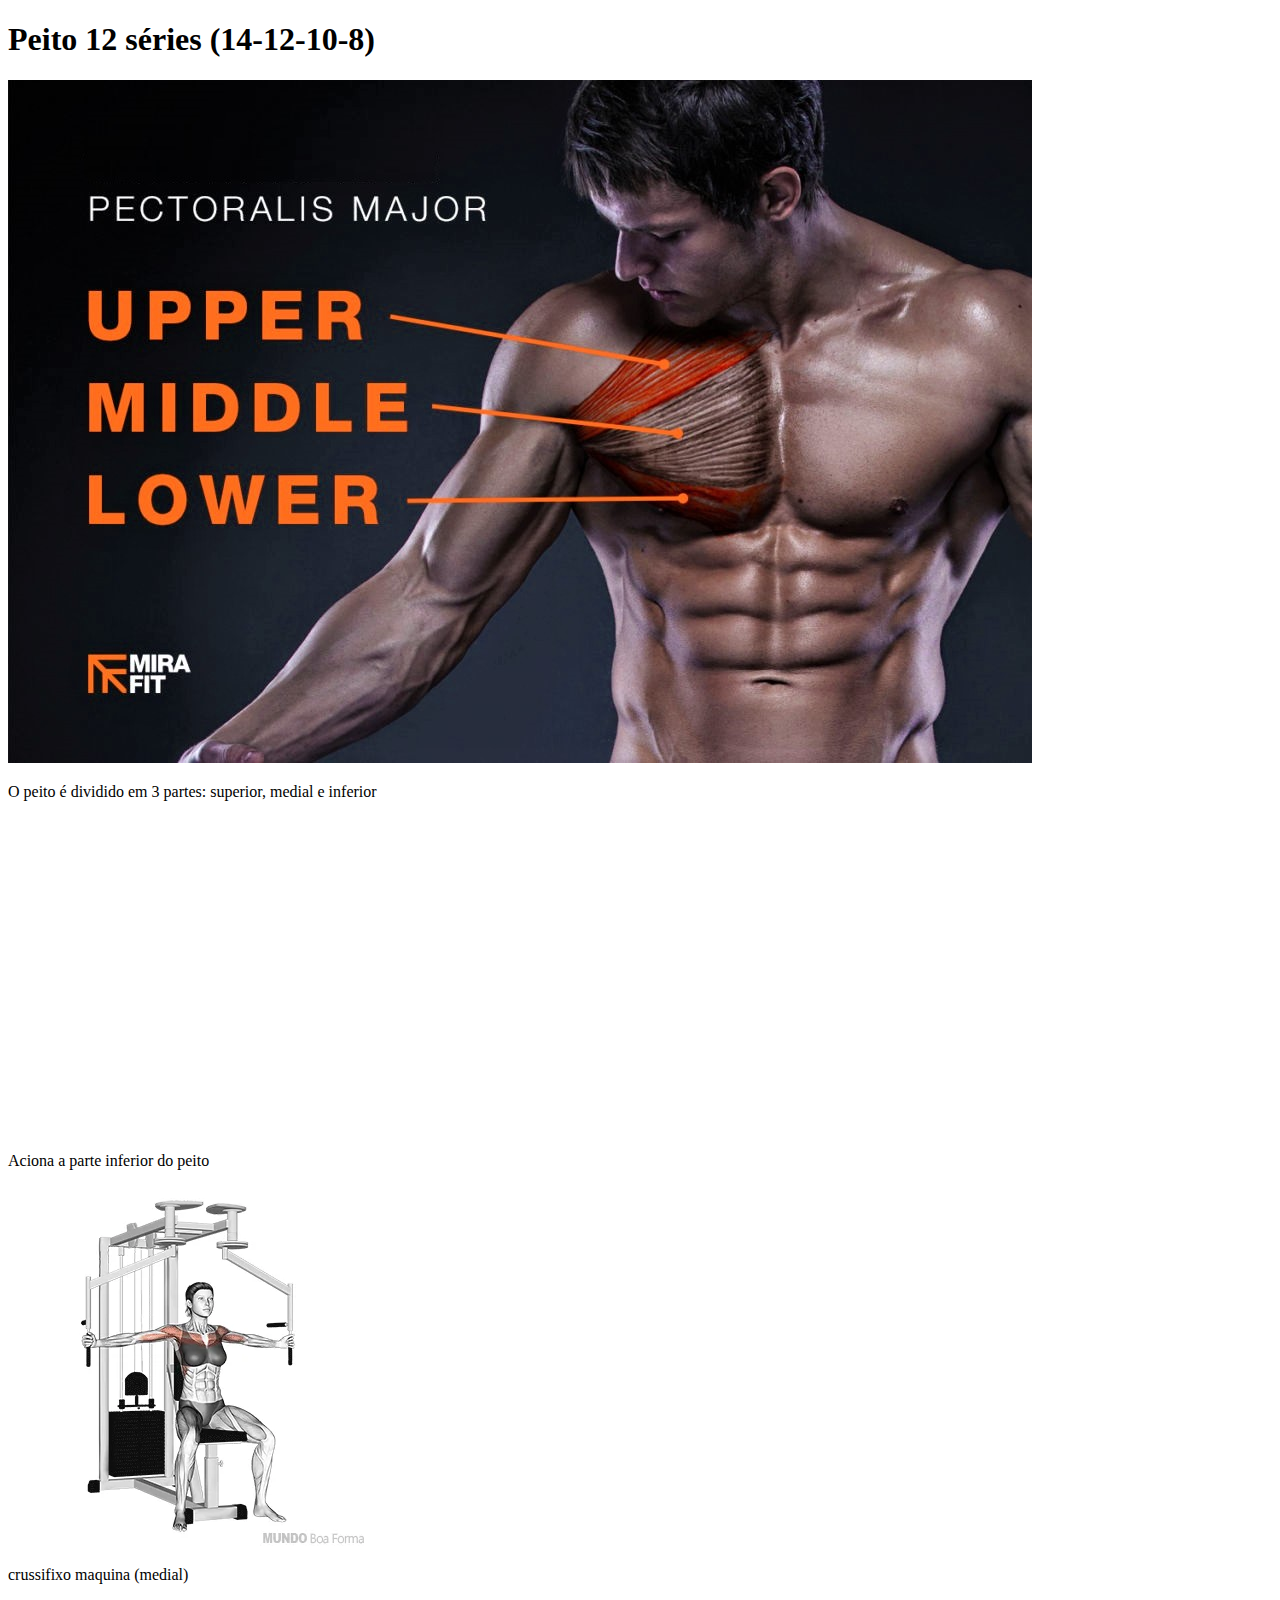
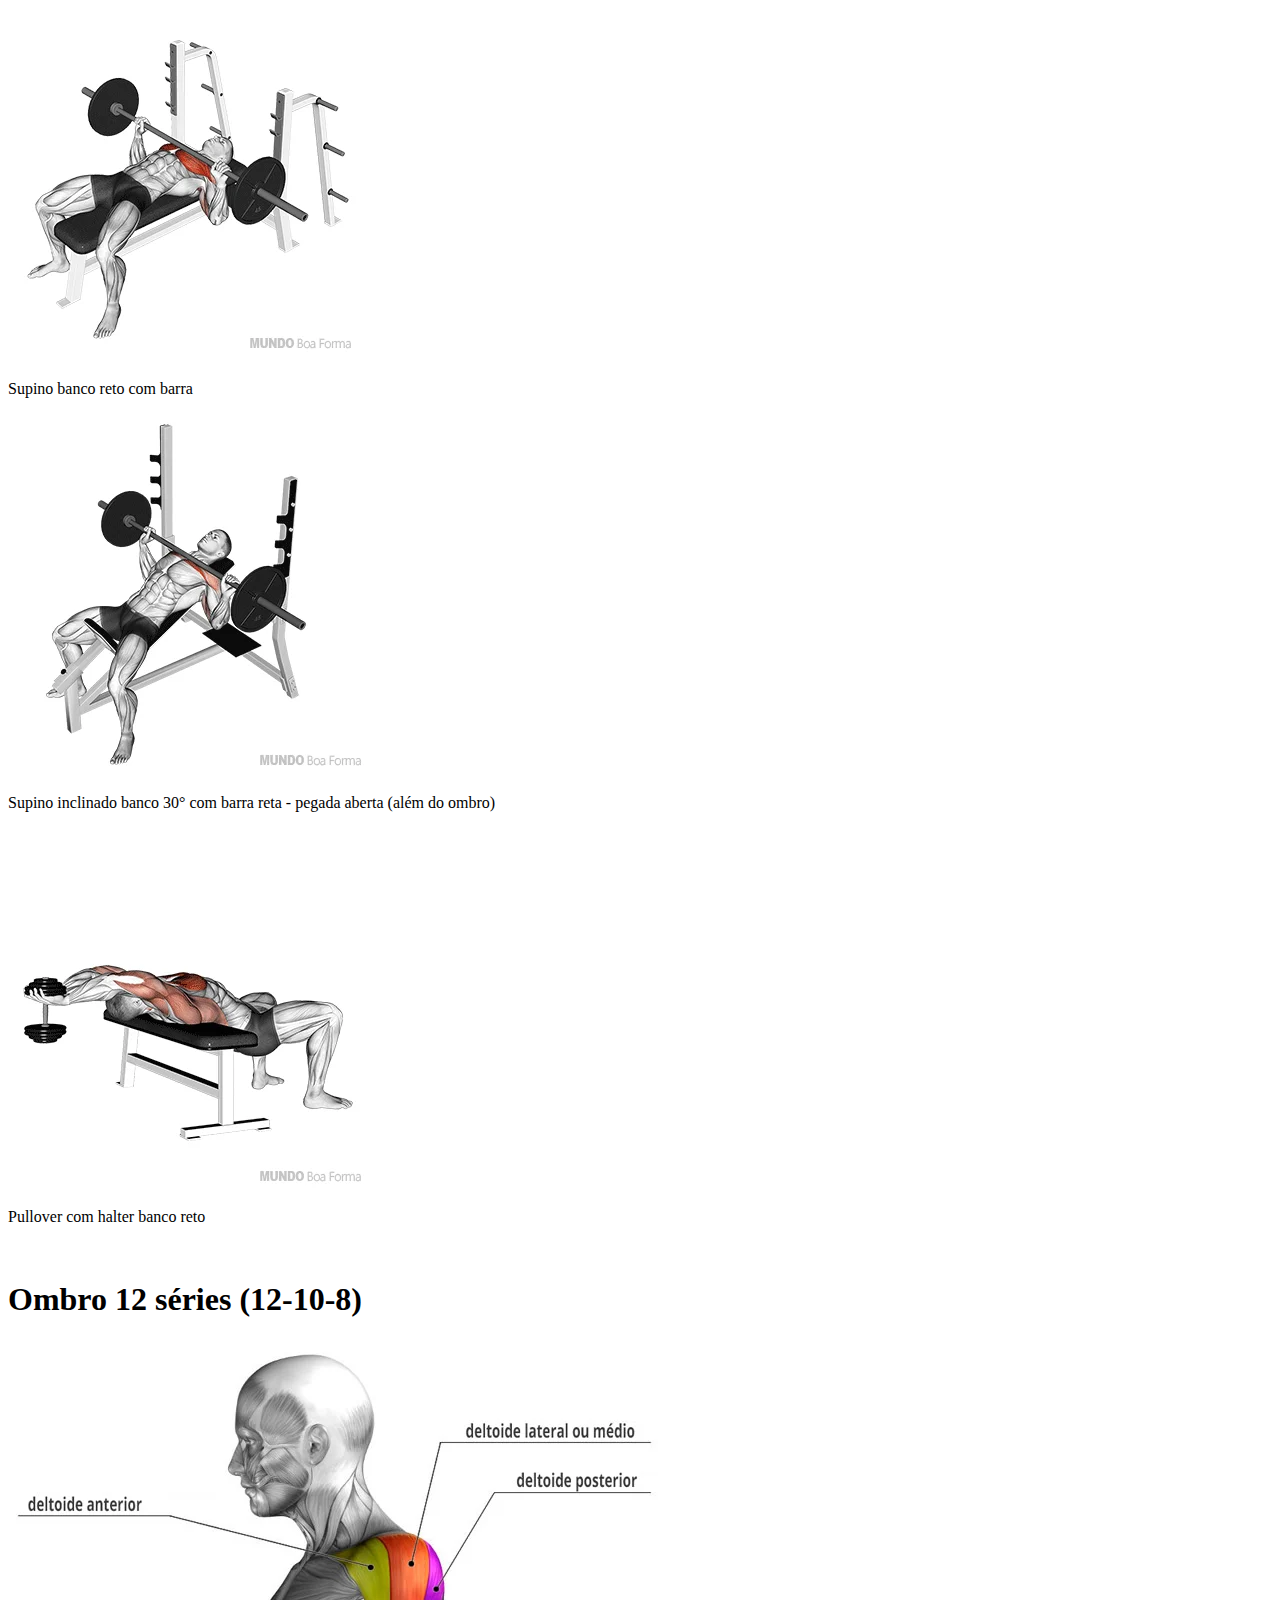
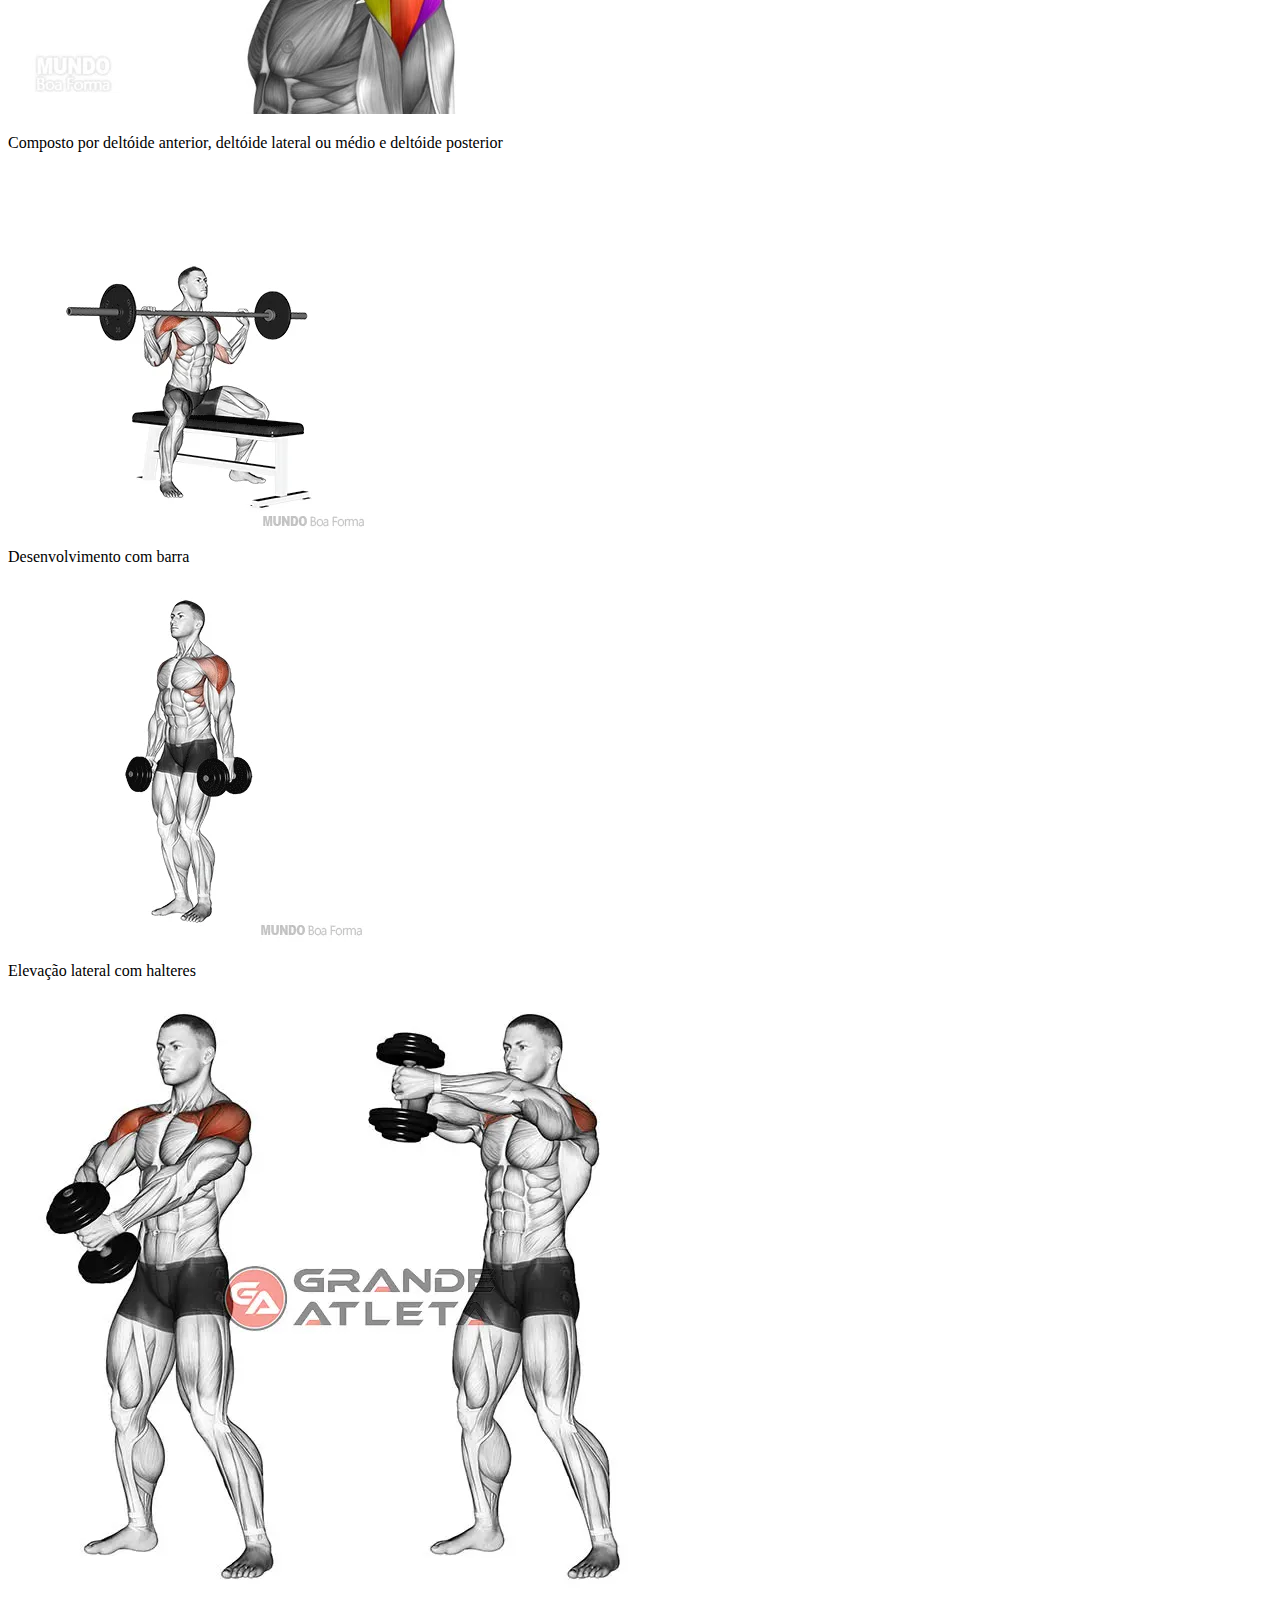
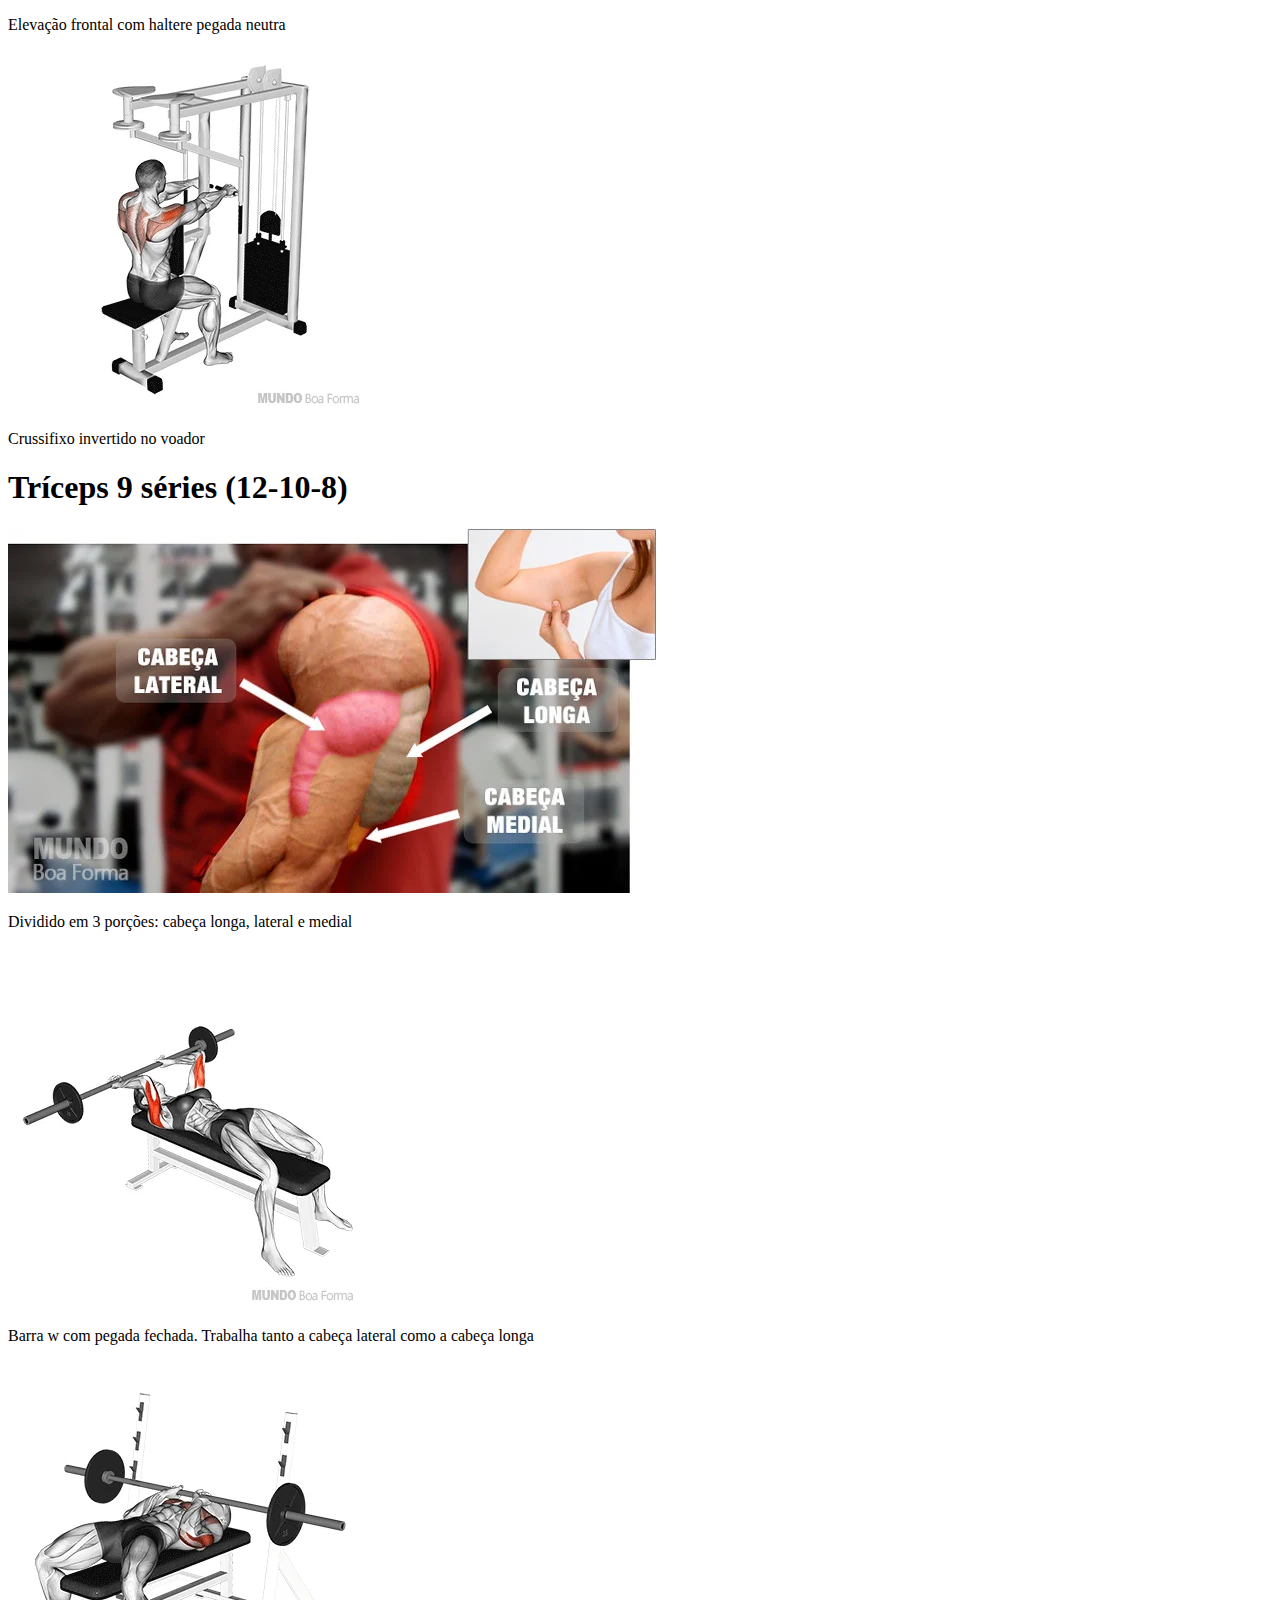
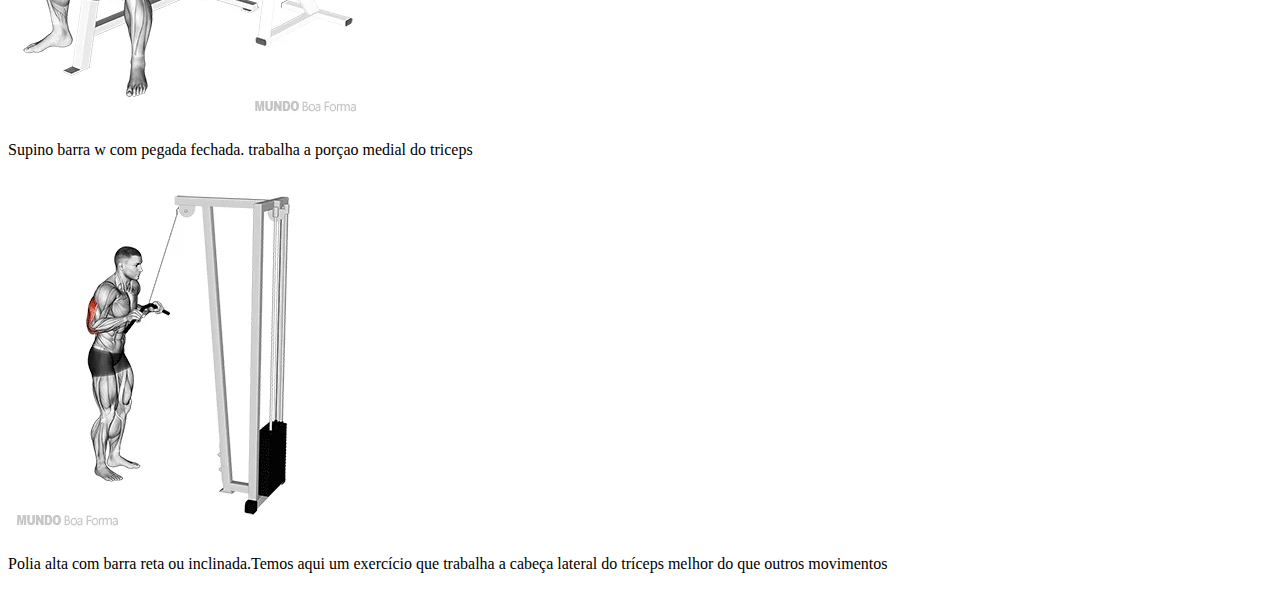
==== treinoa.html @ 4db397b4 "montei meu treino A" ====
<!DOCTYPE html>
<html lang="pt-br">
<head>
    <meta charset="UTF-8">
    <meta name="viewport" content="width=device-width, initial-scale=1.0">
    <title>Treino A</title>
</head>
<body>
    <div>
        <h1>Peito 12 séries (14-12-10-8) </h1>
        <img src="TAAA/PEITO/musculo-peitoral-maior-divisao-mirafit.jpg" alt="">
        <p>O peito é dividido em 3 partes: superior, medial e inferior</p>
        <iframe width="560" height="315" src="https://www.youtube.com/embed/HNUji0rHFCs?si=9taQTDEbKWjzFM5_" title="YouTube video player" frameborder="0" allow="accelerometer; autoplay; clipboard-write; play 0:15;encrypted-media; gyroscope; picture-in-picture; web-share" allowfullscreen></iframe>
        <p>Aciona a parte inferior do peito</p>
        <img src="TAAA/PEITO/voador-no-aparelho.webp" alt="">
        <p>crussifixo maquina (medial)</p>
        <img src="TAAA/PEITO/supino-reto-com-barra.webp" alt="">
        <p>Supino banco reto com barra</p> 
        <img src="TAAA/PEITO/supino-inclinado-com-barra.webp" alt="">
        <p>Supino inclinado banco 30° com barra reta - pegada aberta (além do ombro)</p>
        <img src="TAAA/PEITO/pullover-com-halter-banco-reto.webp" alt="">
        <p>Pullover com halter banco reto</p>
       
        <img src="TAAA/PEITO/" alt="">


    </div>

    <div>
        <h1>Ombro 12 séries (12-10-8)</h1>
        <img src="TAAA/OMBRO/ombro.webp" alt="">
        <p>Composto por deltóide anterior, deltóide lateral ou médio e deltóide posterior </p>
        <img src="TAAA/OMBRO/todos os deltoides - desenvolvimento com barra.webp" alt="">
        <p>Desenvolvimento com barra</p>
        <img src="TAAA/OMBRO/deltoide lateral - elevacao lateral com halteres.webp" alt="">
        <p>Elevação lateral com halteres</p>
        <img src="TAAA/OMBRO/deltoide anterior-elevacao frontal com haltere pegada neutra.png" alt="">
        <p>Elevação frontal com haltere pegada neutra</p>
        
        <img src="TAAA/OMBRO/deltoide posterior - crussifixo invertido no voador.webp" alt="">
        <p>Crussifixo invertido no voador</p>
        
    </div>

    <div>
        <h1>Tríceps 9 séries (12-10-8)</h1>
        <img src="TAAA/TRICIPES/triceps-recortado-e-flacidez.webp" alt="">
        <p>Dividido em 3 porções: cabeça longa, lateral e medial</p>
        <img src="TAAA/TRICIPES/rosca-triceps-testa-deitado-no-banco-com-barraw-pegadafechada.webp" alt="">
        <P>Barra w com pegada fechada. Trabalha tanto a cabeça lateral como a cabeça longa</P>
        <img src="TAAA/TRICIPES/supino-com-pegada-fechada.webp" alt="">
        <p>Supino barra w com pegada fechada. trabalha a porçao medial do triceps</p>
        <img src="TAAA/TRICIPES/triceps-puxada-no-pulley-barra-inclinada.webp" alt="">
        <p>Polia alta com barra reta ou inclinada.Temos aqui um exercício que trabalha a cabeça lateral do tríceps melhor do que outros movimentos</p>



    </div>
    
</body>
</html>
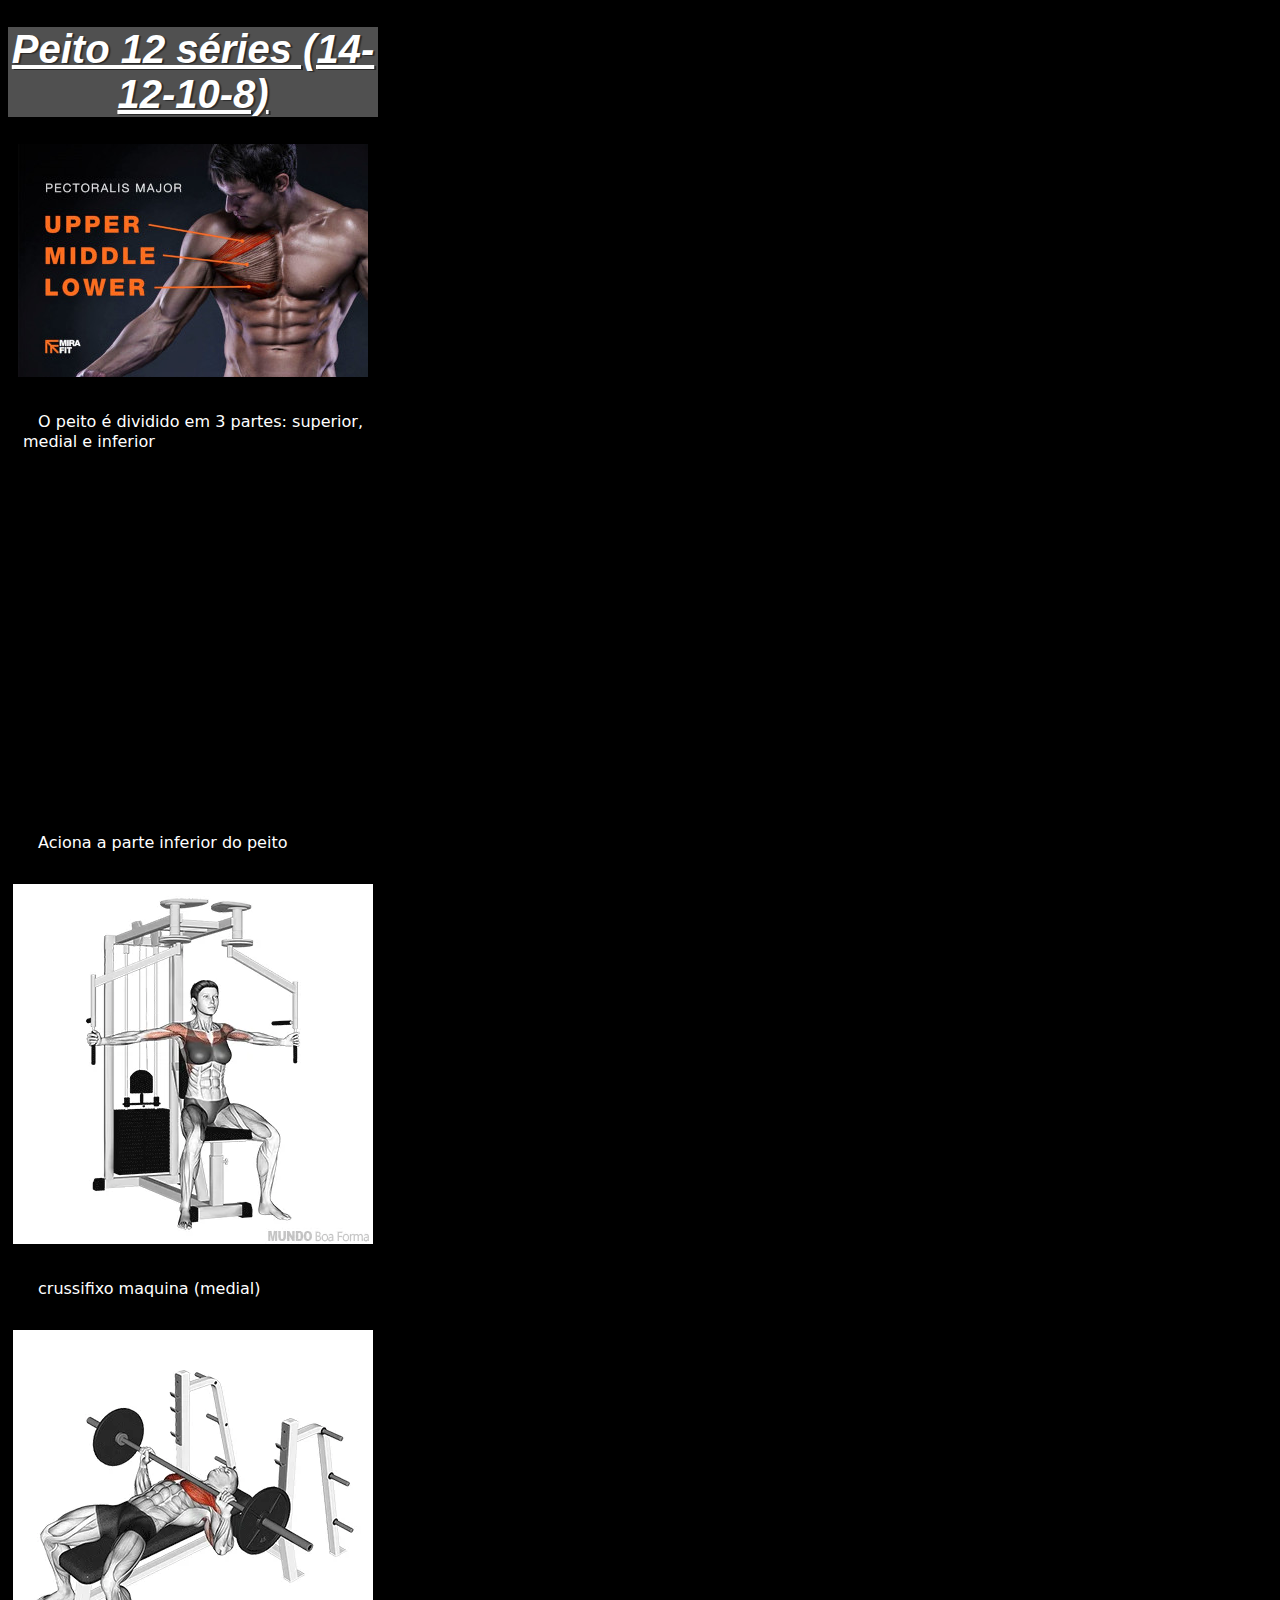
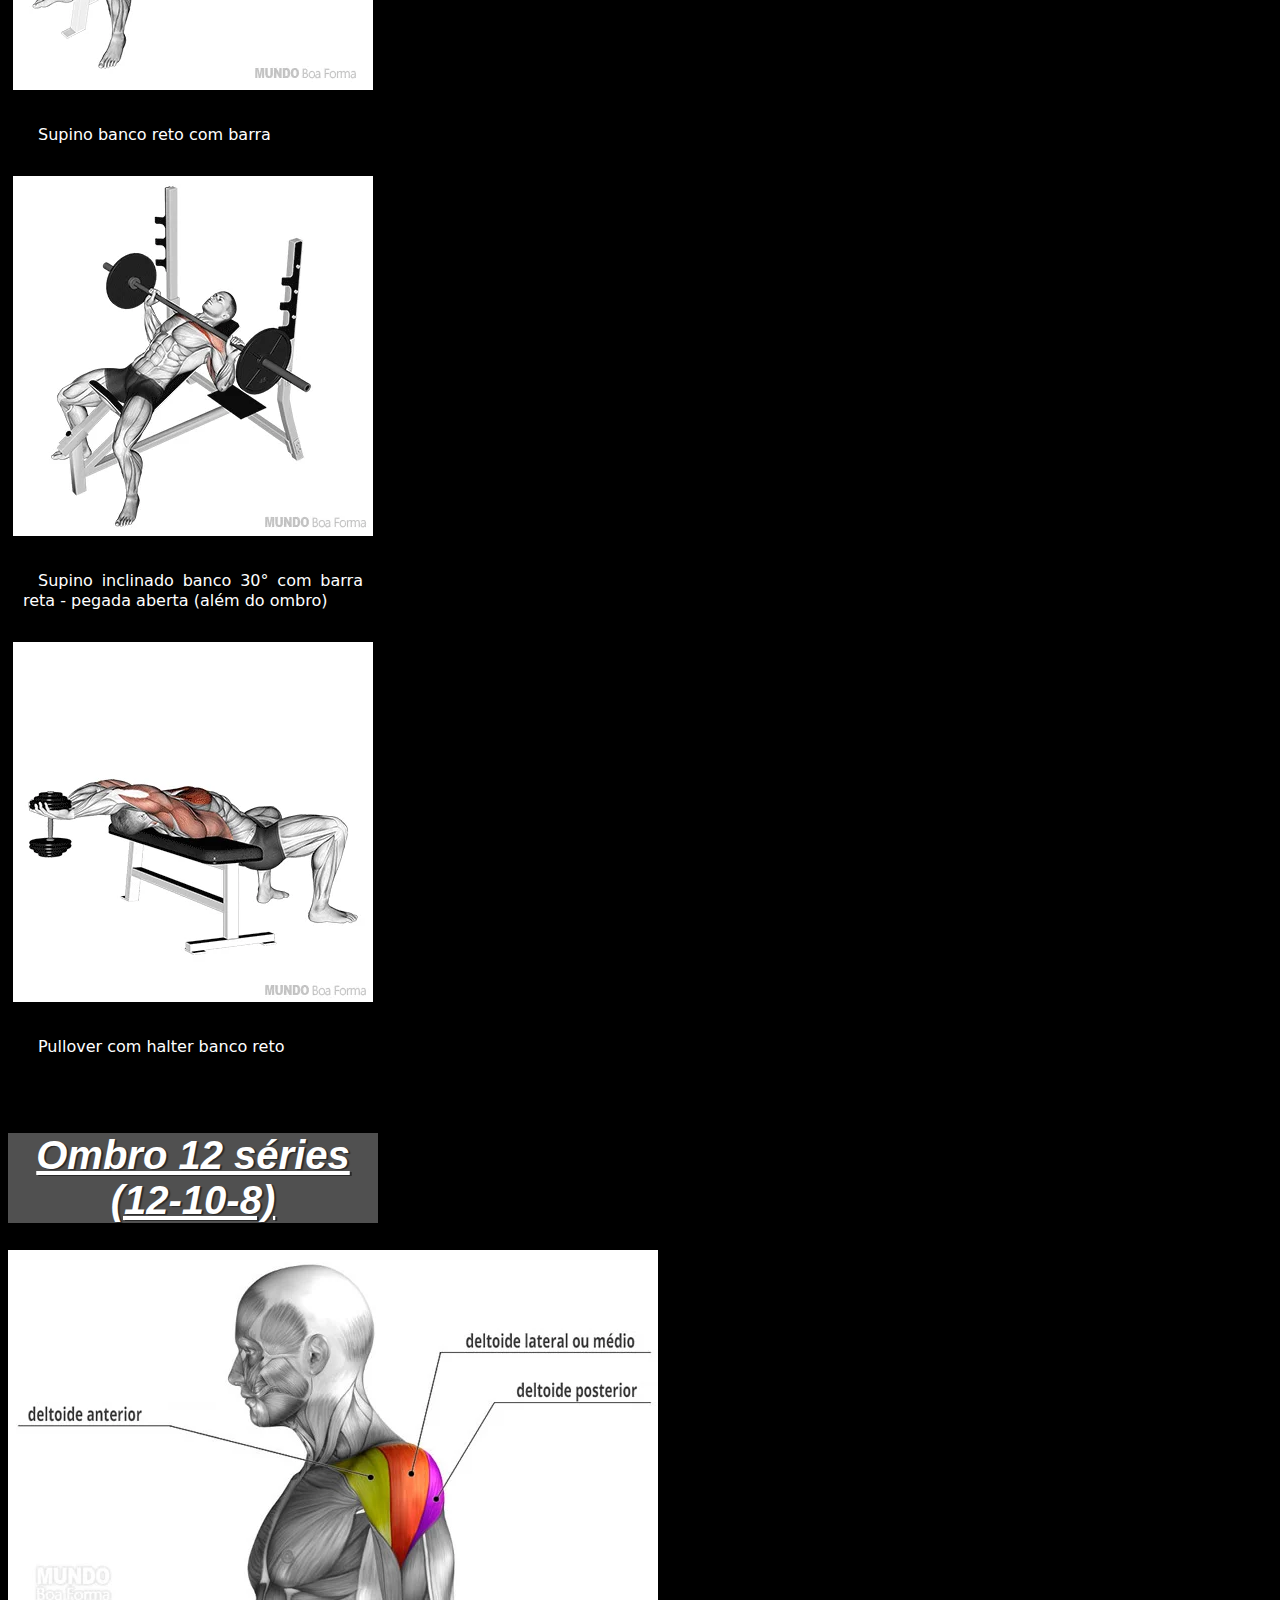
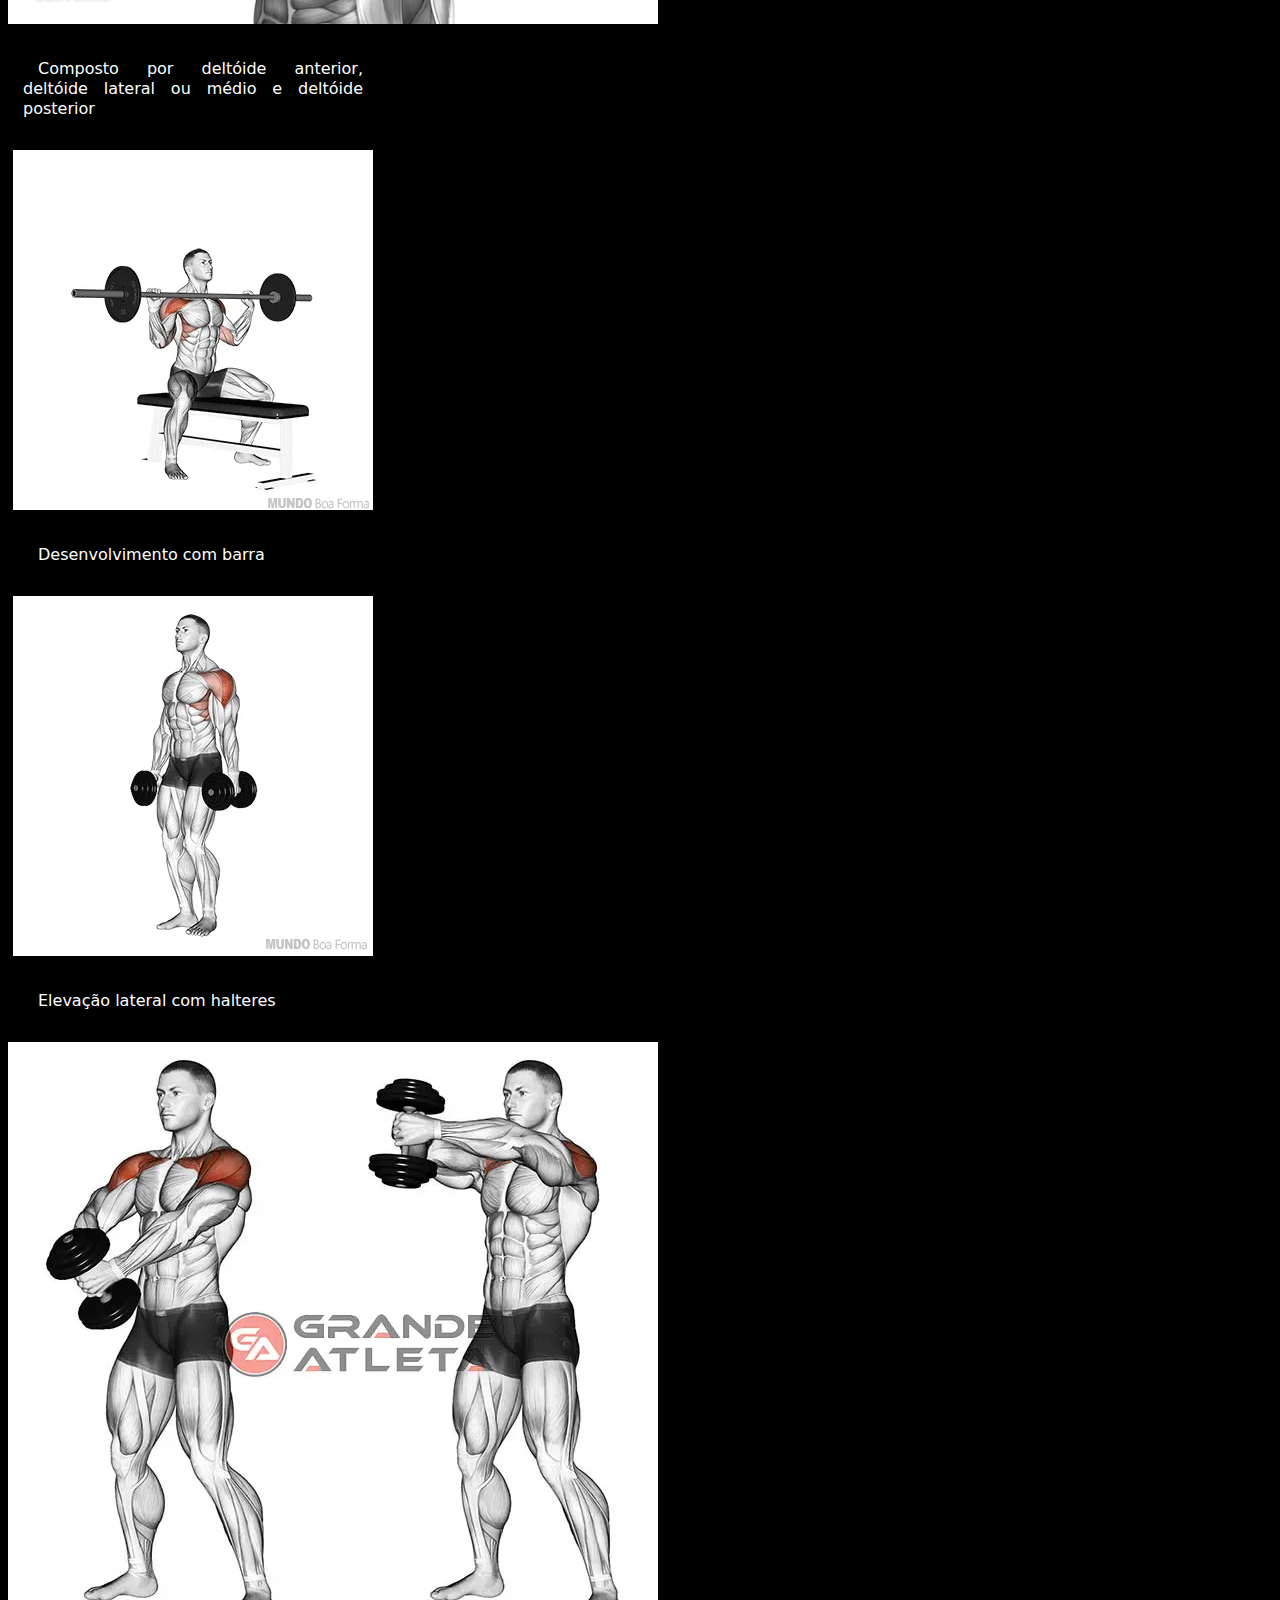
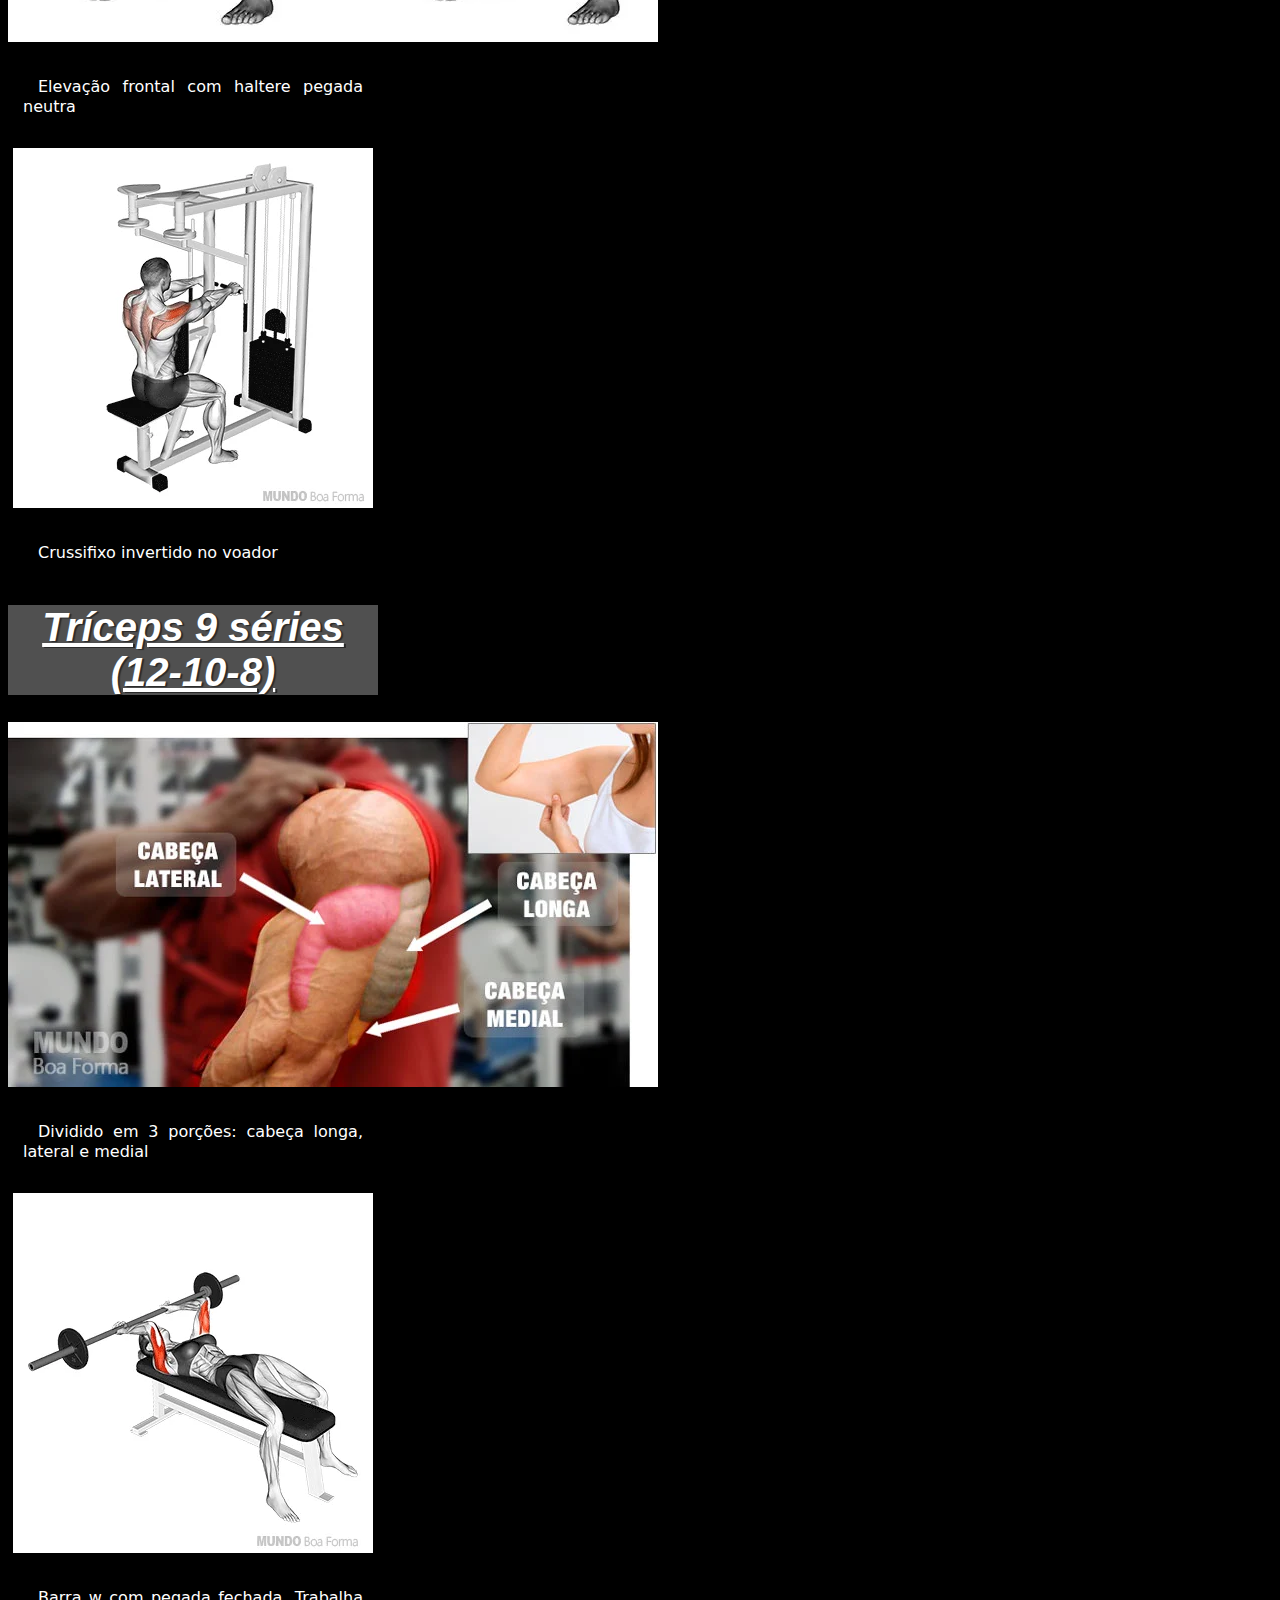
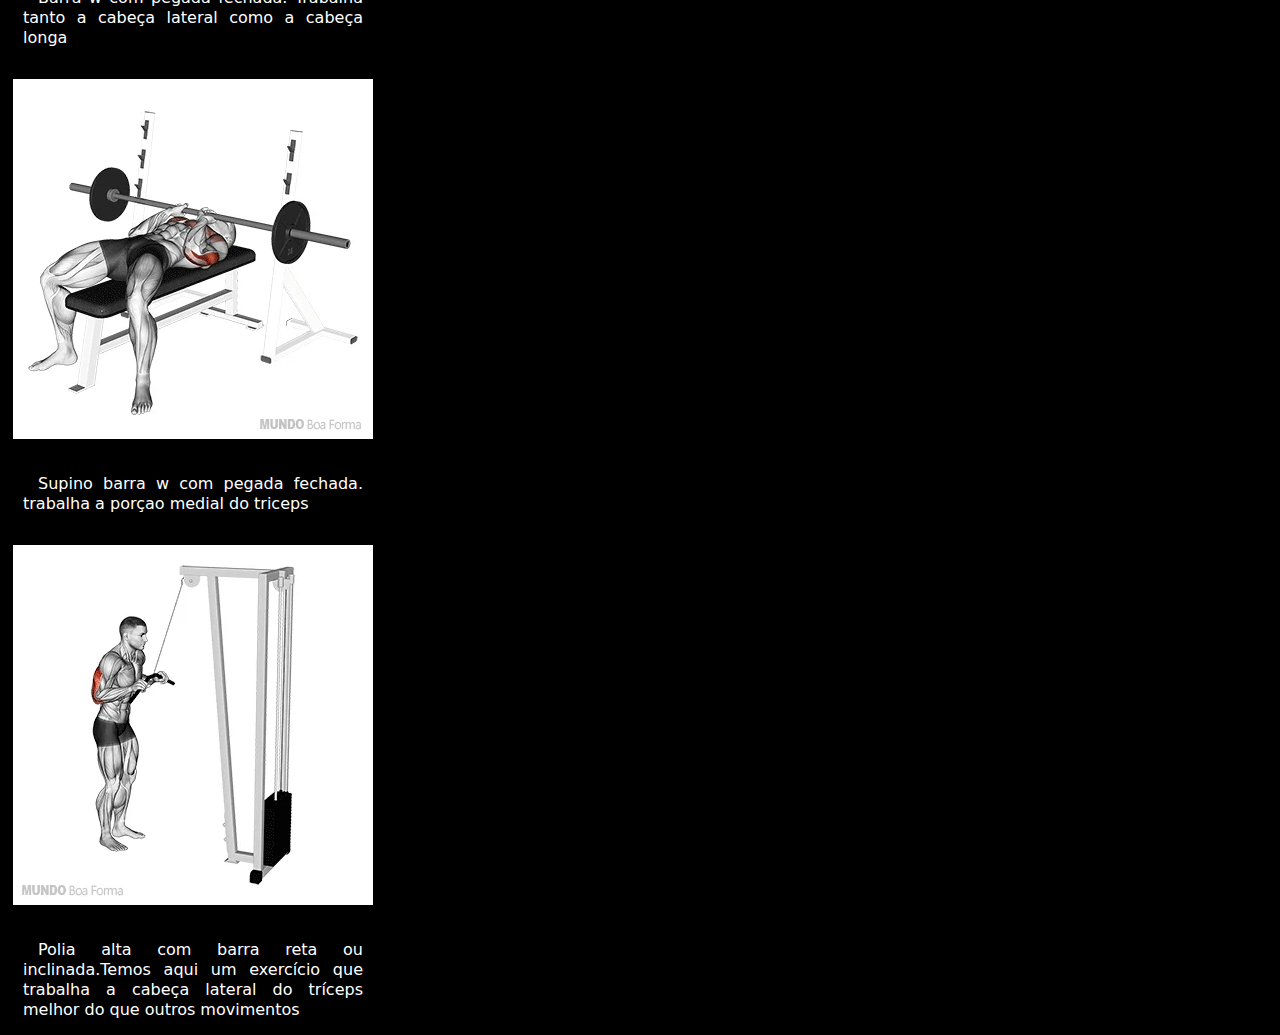
==== commit 6f41bbe4: "alimentei o projeto" ====
--- a/treinoa.html
+++ b/treinoa.html
@@ -4,58 +4,55 @@
     <meta charset="UTF-8">
     <meta name="viewport" content="width=device-width, initial-scale=1.0">
     <title>Treino A</title>
+    <link rel="stylesheet" href="style.css">
 </head>
 <body>
-    <div>
-        <h1>Peito 12 séries (14-12-10-8) </h1>
-        <img src="TAAA/PEITO/musculo-peitoral-maior-divisao-mirafit.jpg" alt="">
-        <p>O peito é dividido em 3 partes: superior, medial e inferior</p>
-        <iframe width="560" height="315" src="https://www.youtube.com/embed/HNUji0rHFCs?si=9taQTDEbKWjzFM5_" title="YouTube video player" frameborder="0" allow="accelerometer; autoplay; clipboard-write; play 0:15;encrypted-media; gyroscope; picture-in-picture; web-share" allowfullscreen></iframe>
-        <p>Aciona a parte inferior do peito</p>
-        <img src="TAAA/PEITO/voador-no-aparelho.webp" alt="">
-        <p>crussifixo maquina (medial)</p>
-        <img src="TAAA/PEITO/supino-reto-com-barra.webp" alt="">
-        <p>Supino banco reto com barra</p> 
-        <img src="TAAA/PEITO/supino-inclinado-com-barra.webp" alt="">
-        <p>Supino inclinado banco 30° com barra reta - pegada aberta (além do ombro)</p>
-        <img src="TAAA/PEITO/pullover-com-halter-banco-reto.webp" alt="">
-        <p>Pullover com halter banco reto</p>
-       
-        <img src="TAAA/PEITO/" alt="">
 
-
-    </div>
-
-    <div>
-        <h1>Ombro 12 séries (12-10-8)</h1>
-        <img src="TAAA/OMBRO/ombro.webp" alt="">
-        <p>Composto por deltóide anterior, deltóide lateral ou médio e deltóide posterior </p>
-        <img src="TAAA/OMBRO/todos os deltoides - desenvolvimento com barra.webp" alt="">
-        <p>Desenvolvimento com barra</p>
-        <img src="TAAA/OMBRO/deltoide lateral - elevacao lateral com halteres.webp" alt="">
-        <p>Elevação lateral com halteres</p>
-        <img src="TAAA/OMBRO/deltoide anterior-elevacao frontal com haltere pegada neutra.png" alt="">
-        <p>Elevação frontal com haltere pegada neutra</p>
+    <section>
+        <div>
+            <h1>Peito 12 séries (14-12-10-8) </h1>
+            <img src="TAAA/PEITO/musculo-peitoral-maior-divisao-mirafit.jpg" alt="">
+            <p>O peito é dividido em 3 partes: superior, medial e inferior</p>
+            <iframe width="560" height="315" src="https://www.youtube.com/embed/HNUji0rHFCs?si=9taQTDEbKWjzFM5_" title="YouTube video player" frameborder="0" allow="accelerometer; autoplay; clipboard-write; play 0:15;encrypted-media; gyroscope; picture-in-picture; web-share" allowfullscreen></iframe>
+            <p>Aciona a parte inferior do peito</p>
+            <img src="TAAA/PEITO/voador-no-aparelho.webp" alt="">
+            <p>crussifixo maquina (medial)</p>
+            <img src="TAAA/PEITO/supino-reto-com-barra.webp" alt="">
+            <p>Supino banco reto com barra</p>
+            <img src="TAAA/PEITO/supino-inclinado-com-barra.webp" alt="">
+            <p>Supino inclinado banco 30° com barra reta - pegada aberta (além do ombro)</p>
+            <img src="TAAA/PEITO/pullover-com-halter-banco-reto.webp" alt="">
+            <p>Pullover com halter banco reto</p>
         
-        <img src="TAAA/OMBRO/deltoide posterior - crussifixo invertido no voador.webp" alt="">
-        <p>Crussifixo invertido no voador</p>
+            <img src="TAAA/PEITO/" alt="">
+        </div>
+        <div>
+            <h1>Ombro 12 séries (12-10-8)</h1>
+            <img src="TAAA/OMBRO/ombro.webp" alt="">
+            <p>Composto por deltóide anterior, deltóide lateral ou médio e deltóide posterior </p>
+            <img src="TAAA/OMBRO/todos os deltoides - desenvolvimento com barra.webp" alt="">
+            <p>Desenvolvimento com barra</p>
+            <img src="TAAA/OMBRO/deltoide lateral - elevacao lateral com halteres.webp" alt="">
+            <p>Elevação lateral com halteres</p>
+            <img src="TAAA/OMBRO/deltoide anterior-elevacao frontal com haltere pegada neutra.png" alt="">
+            <p>Elevação frontal com haltere pegada neutra</p>
         
-    </div>
-
-    <div>
-        <h1>Tríceps 9 séries (12-10-8)</h1>
-        <img src="TAAA/TRICIPES/triceps-recortado-e-flacidez.webp" alt="">
-        <p>Dividido em 3 porções: cabeça longa, lateral e medial</p>
-        <img src="TAAA/TRICIPES/rosca-triceps-testa-deitado-no-banco-com-barraw-pegadafechada.webp" alt="">
-        <P>Barra w com pegada fechada. Trabalha tanto a cabeça lateral como a cabeça longa</P>
-        <img src="TAAA/TRICIPES/supino-com-pegada-fechada.webp" alt="">
-        <p>Supino barra w com pegada fechada. trabalha a porçao medial do triceps</p>
-        <img src="TAAA/TRICIPES/triceps-puxada-no-pulley-barra-inclinada.webp" alt="">
-        <p>Polia alta com barra reta ou inclinada.Temos aqui um exercício que trabalha a cabeça lateral do tríceps melhor do que outros movimentos</p>
-
-
-
-    </div>
+            <img src="TAAA/OMBRO/deltoide posterior - crussifixo invertido no voador.webp" alt="">
+            <p>Crussifixo invertido no voador</p>
+        
+        </div>
+        <div>
+            <h1>Tríceps 9 séries (12-10-8)</h1>
+            <img src="TAAA/TRICIPES/triceps-recortado-e-flacidez.webp" alt="">
+            <p>Dividido em 3 porções: cabeça longa, lateral e medial</p>
+            <img src="TAAA/TRICIPES/rosca-triceps-testa-deitado-no-banco-com-barraw-pegadafechada.webp" alt="">
+            <P>Barra w com pegada fechada. Trabalha tanto a cabeça lateral como a cabeça longa</P>
+            <img src="TAAA/TRICIPES/supino-com-pegada-fechada.webp" alt="">
+            <p>Supino barra w com pegada fechada. trabalha a porçao medial do triceps</p>
+            <img src="TAAA/TRICIPES/triceps-puxada-no-pulley-barra-inclinada.webp" alt="">
+            <p>Polia alta com barra reta ou inclinada.Temos aqui um exercício que trabalha a cabeça lateral do tríceps melhor do que outros movimentos</p>
+        </div>
+    </section>
     
 </body>
 </html>--- a/style.css
+++ b/style.css
@@ -0,0 +1,50 @@
+@charset "utf-8";
+
+*{
+    font-family: system-ui, -apple-system, BlinkMacSystemFont, 'Segoe UI', Roboto, Oxygen, Ubuntu, Cantarell, 'Open Sans', 'Helvetica Neue', sans-serif;
+
+}
+
+body,html{
+    width: 98vw;
+    height: 100vh;
+    background-color: black;
+    color: white;
+    text-align: center;
+    background-repeat:inherit;
+
+}
+
+section{
+    width: 370px;
+}
+
+section>div>h1{
+    font-family: arial;
+    font-weight: bolder;
+    font-style: italic;
+    text-decoration: underline;
+    font-size: 2.5em;
+    text-align: center;
+    background-color: rgba(128, 128, 128, 0.625);
+    text-shadow: 2px 1px 1px rgba(0, 0, 0, 0.486);
+    color: white;
+
+}
+
+section>div>h3{
+    font-size: 1.3em;
+    text-align: left;
+    margin-left: 10px;
+
+}
+
+section>div>p{
+    text-align: justify;
+    text-indent: 15px;
+    font-size: 1em;
+    line-height: 20px;
+    padding: 15px;
+
+}
+
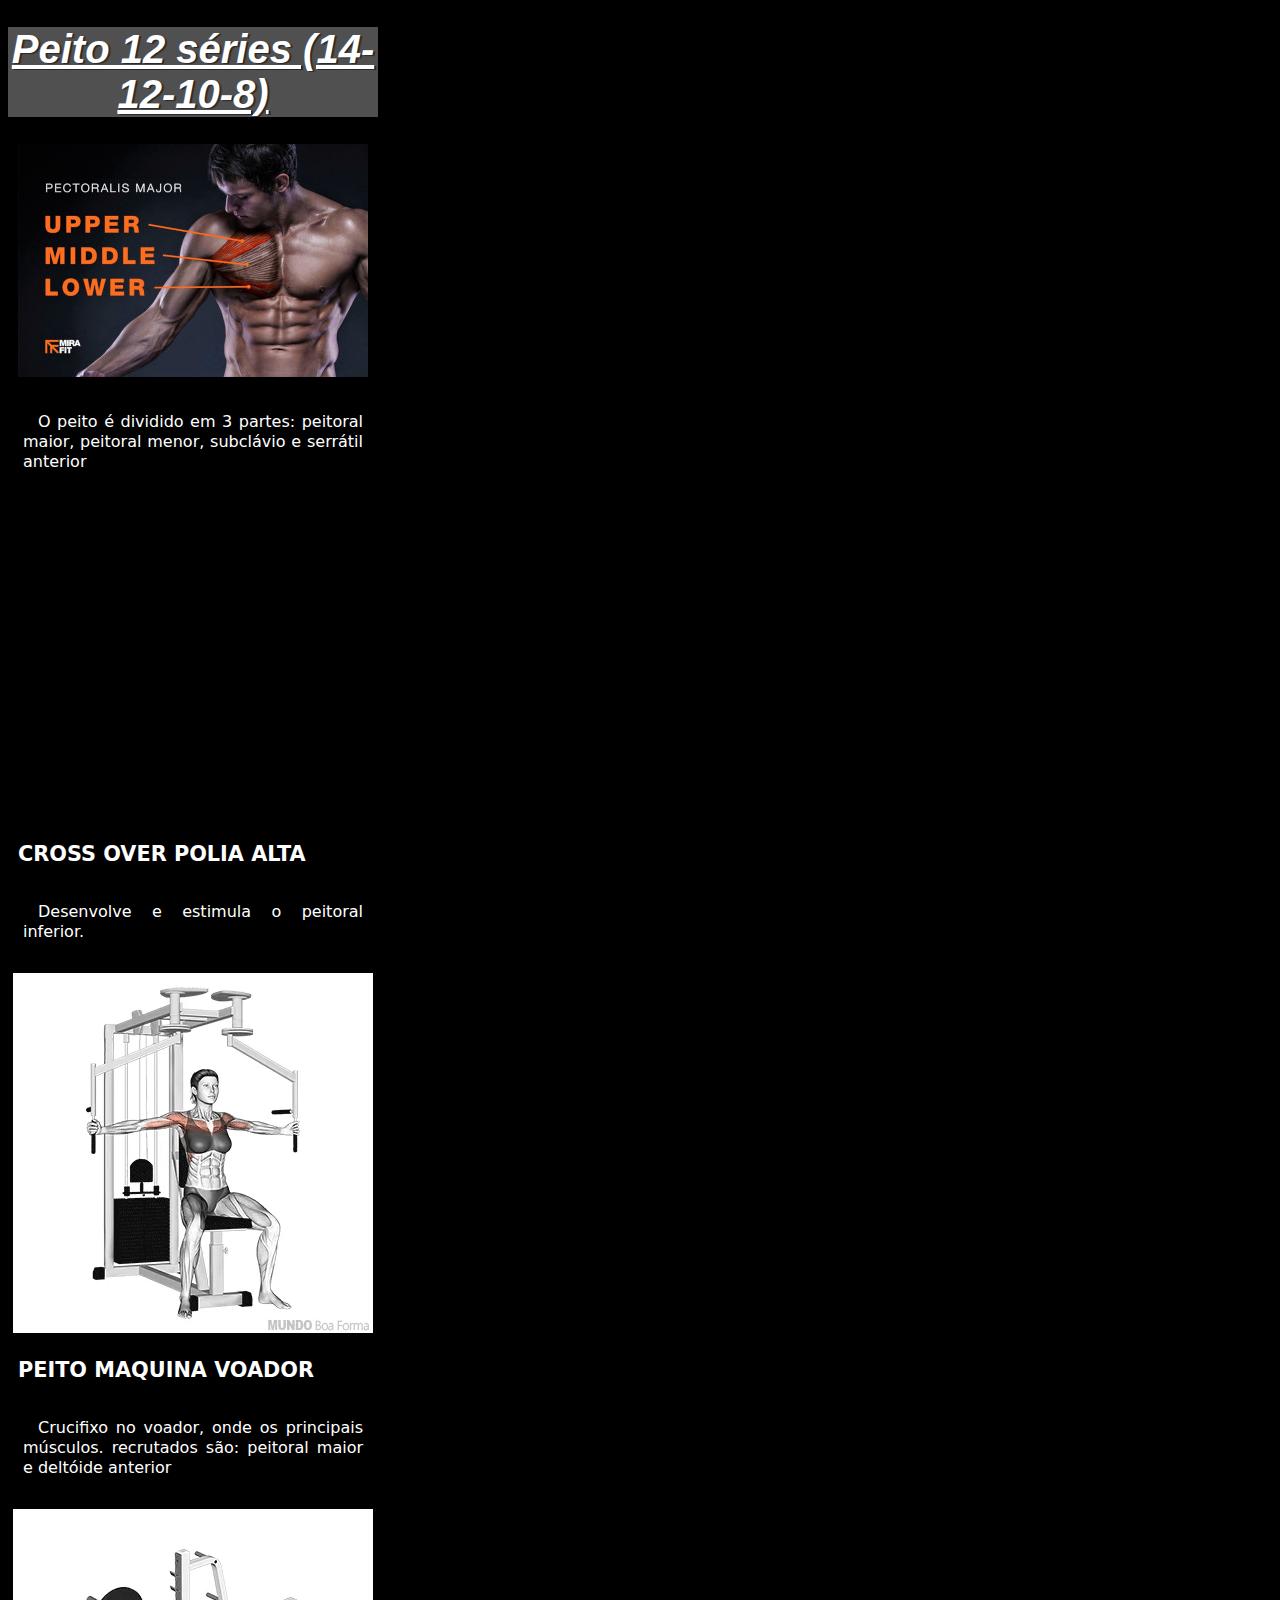
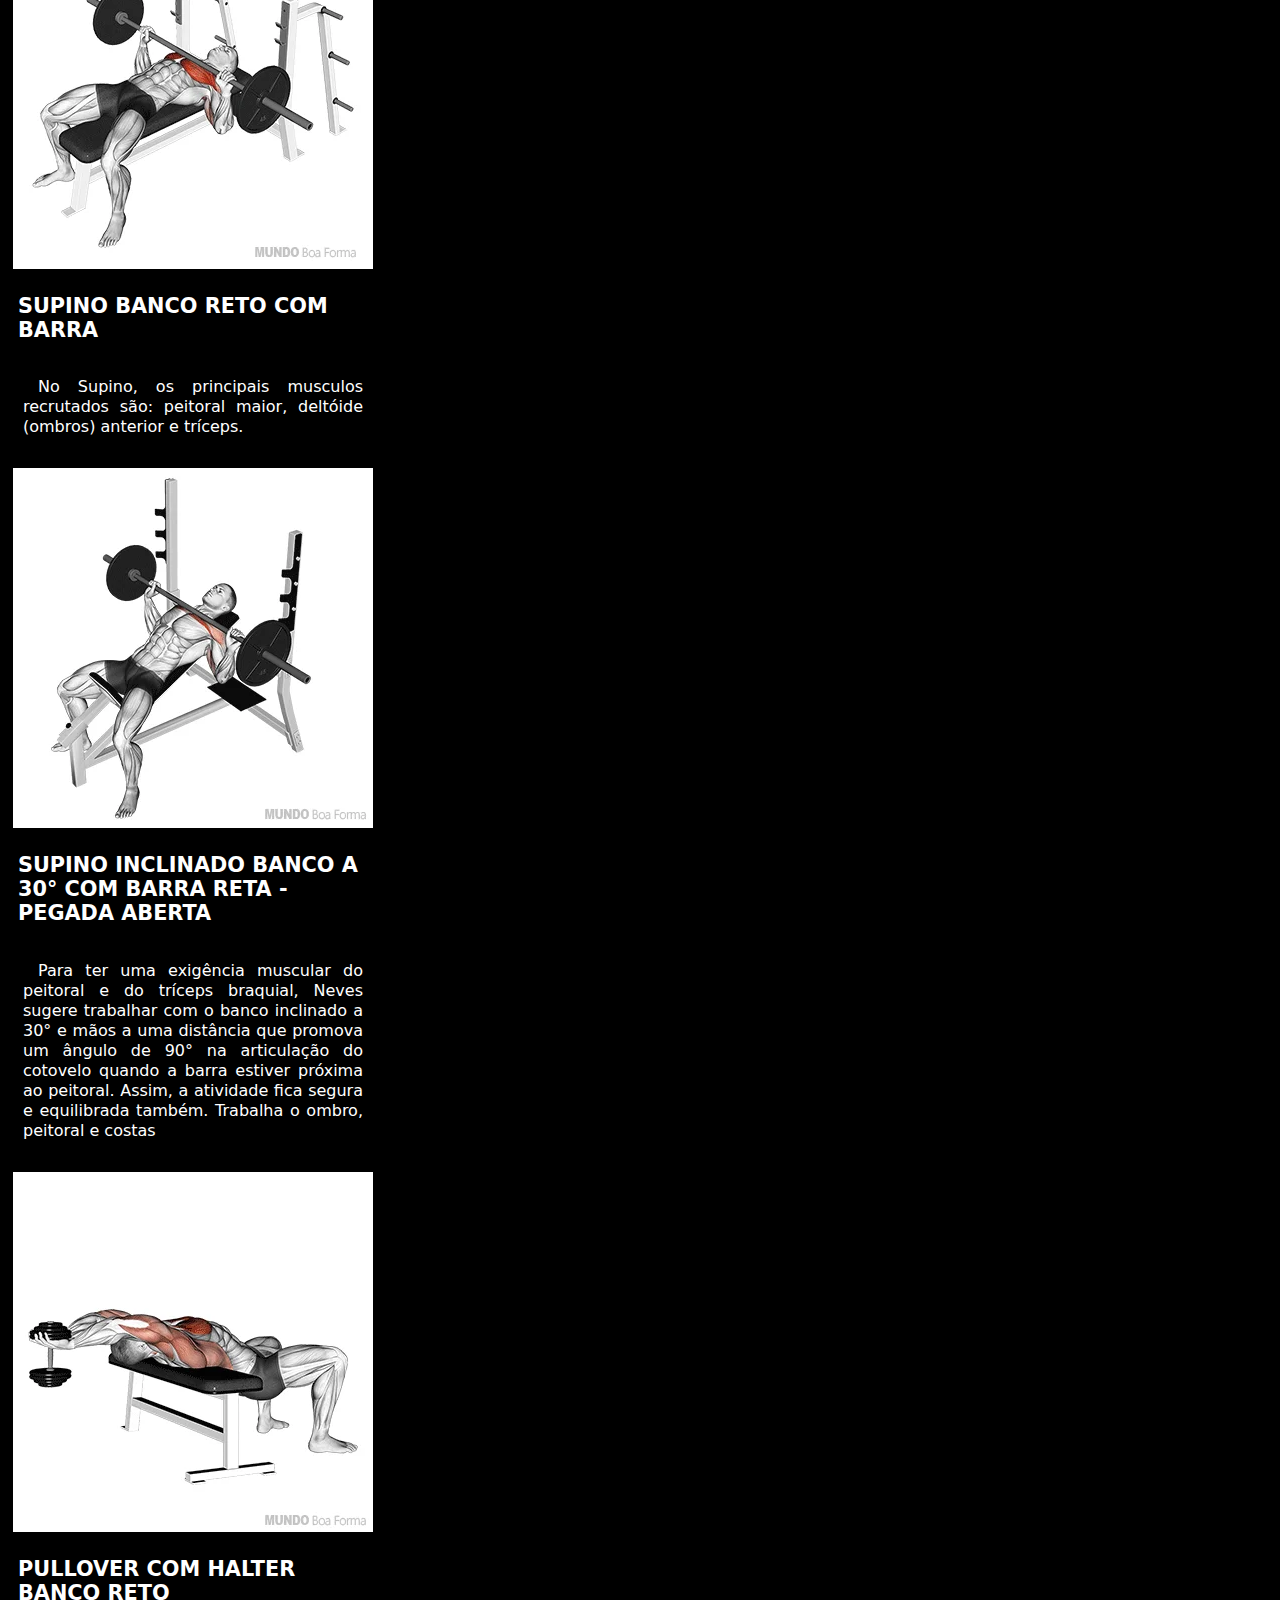
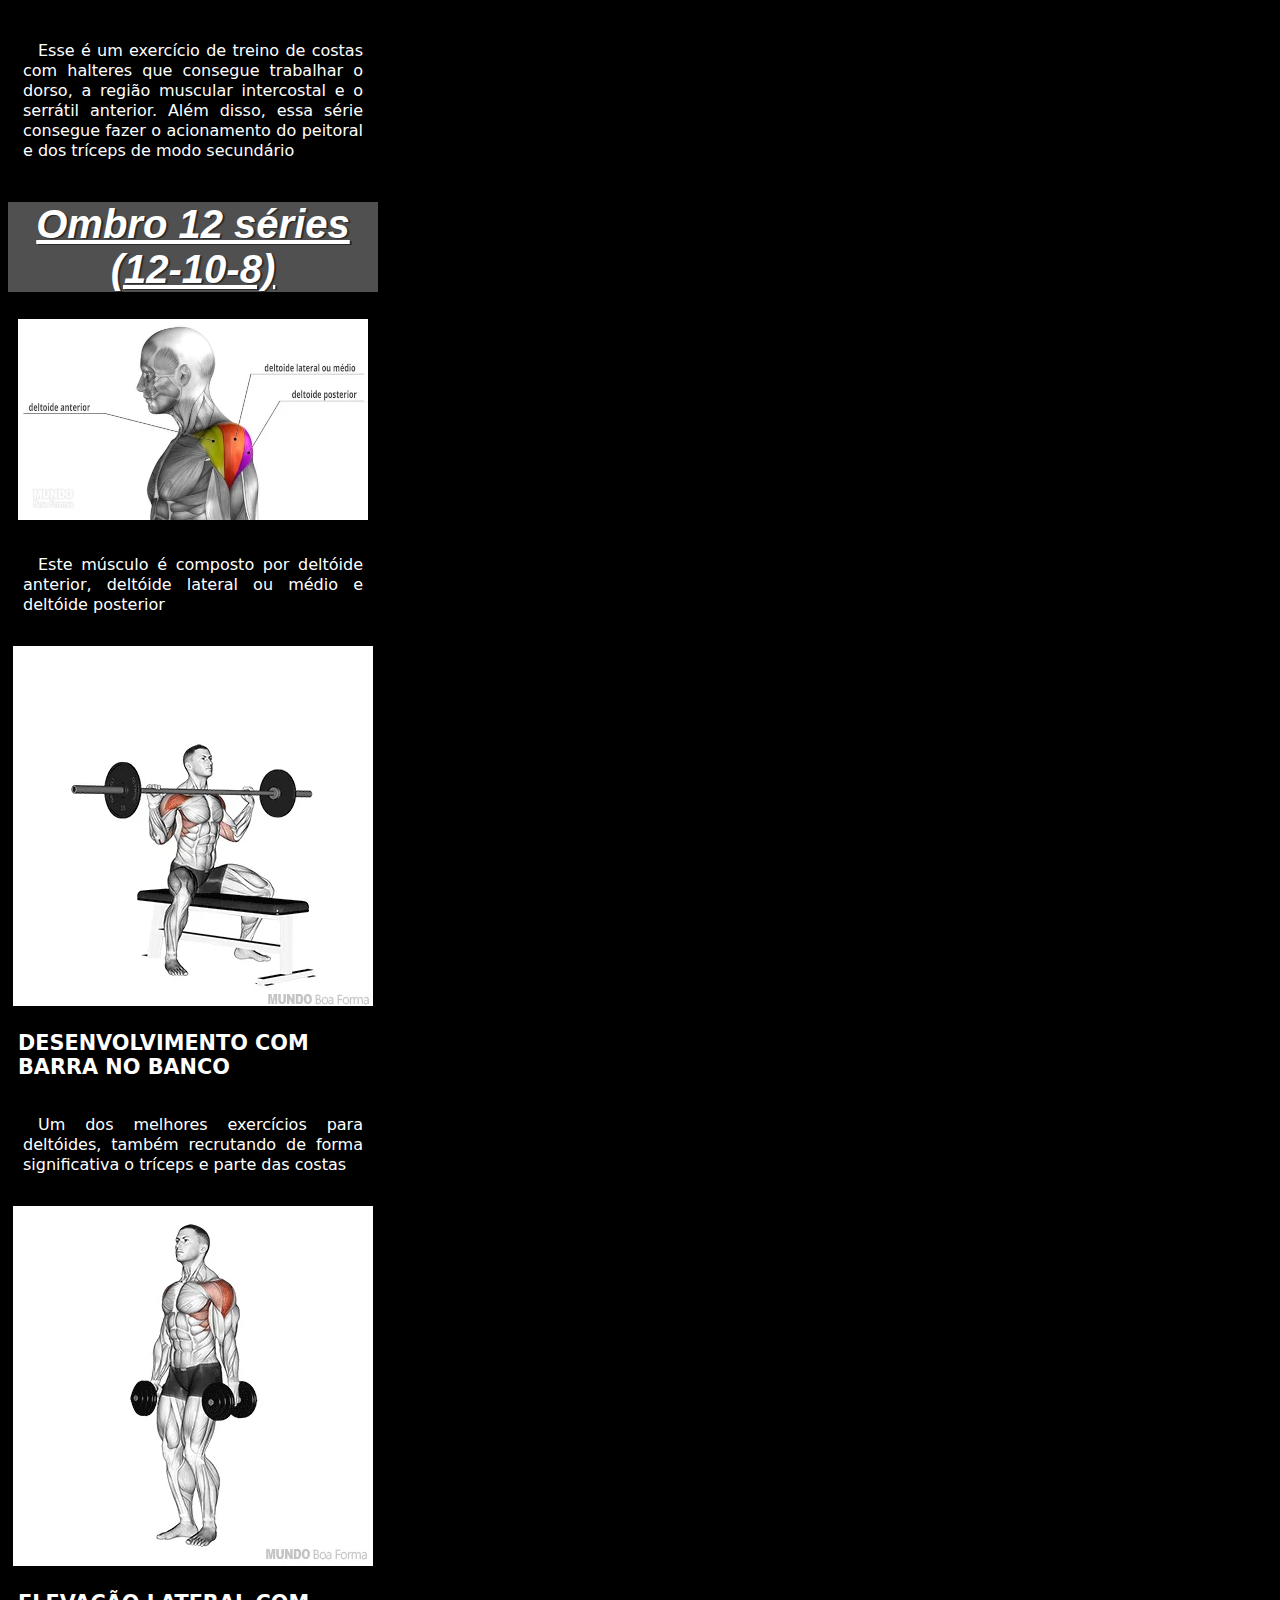
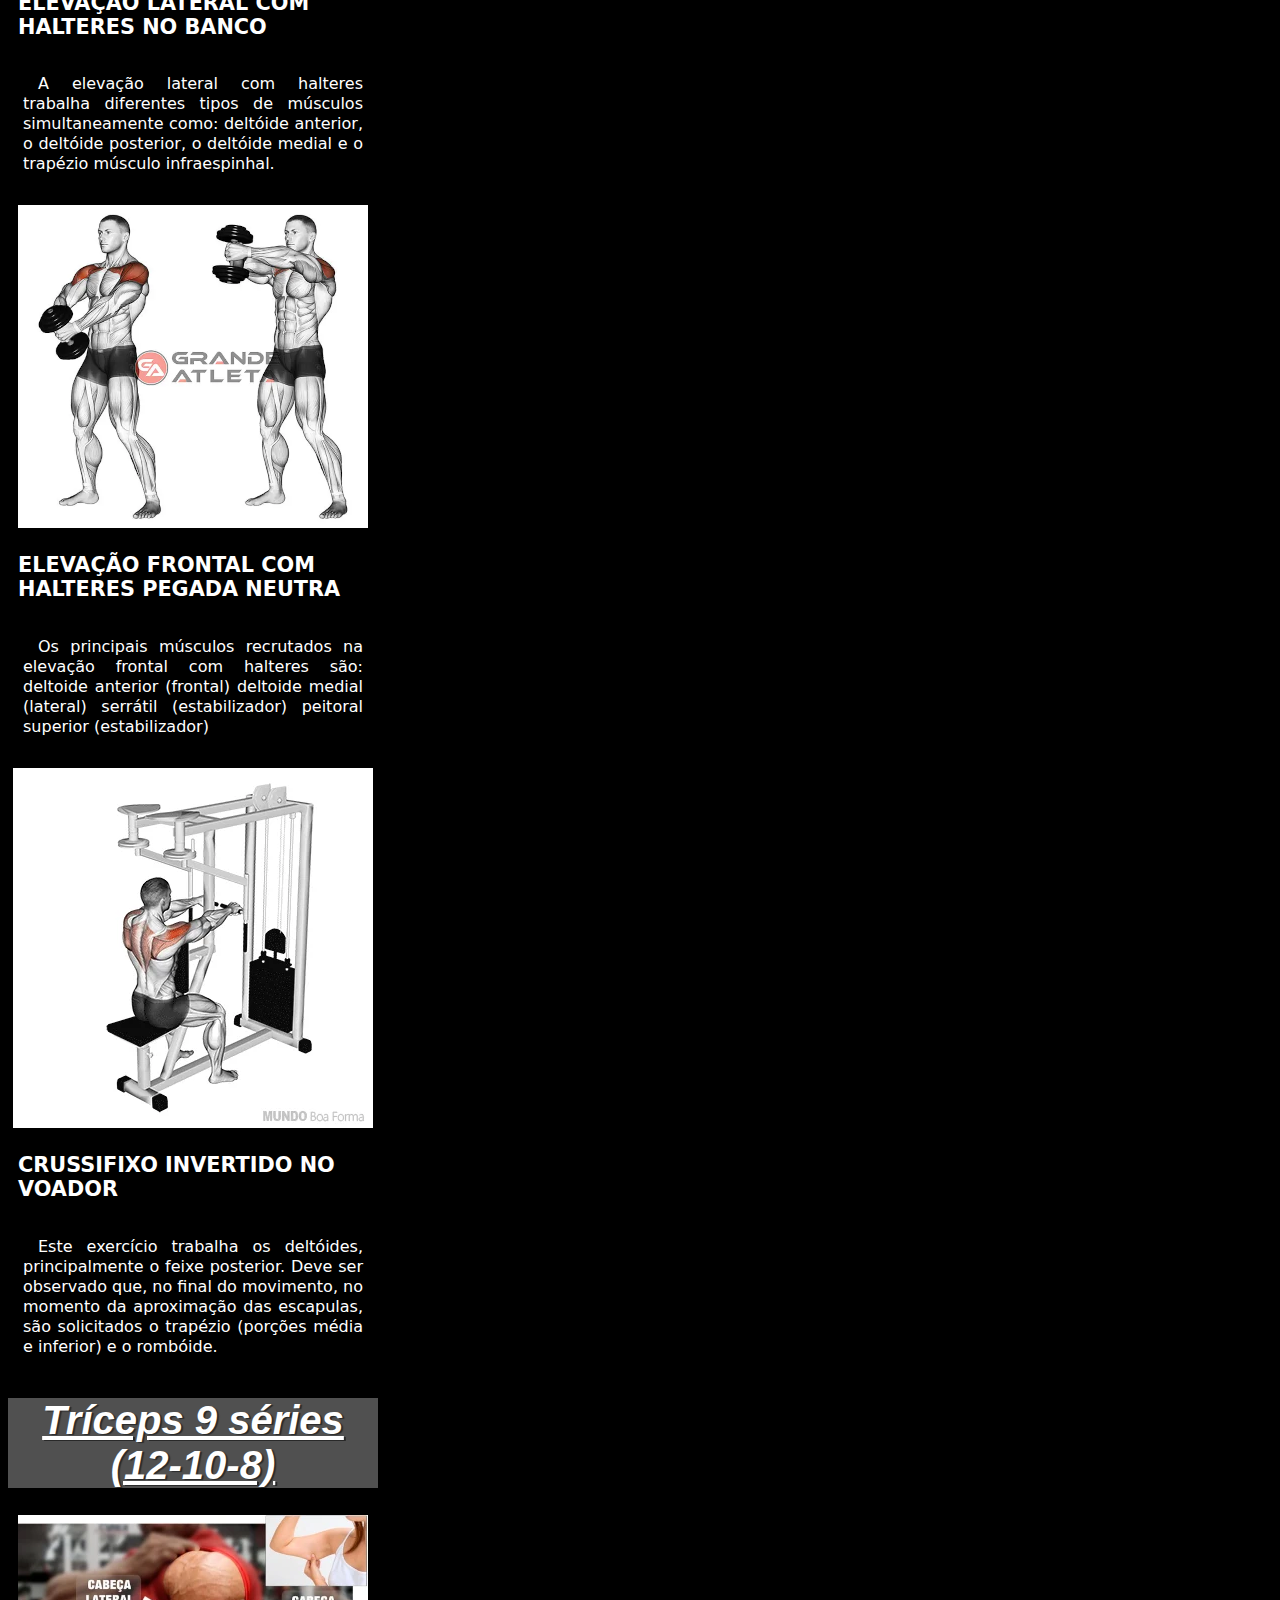
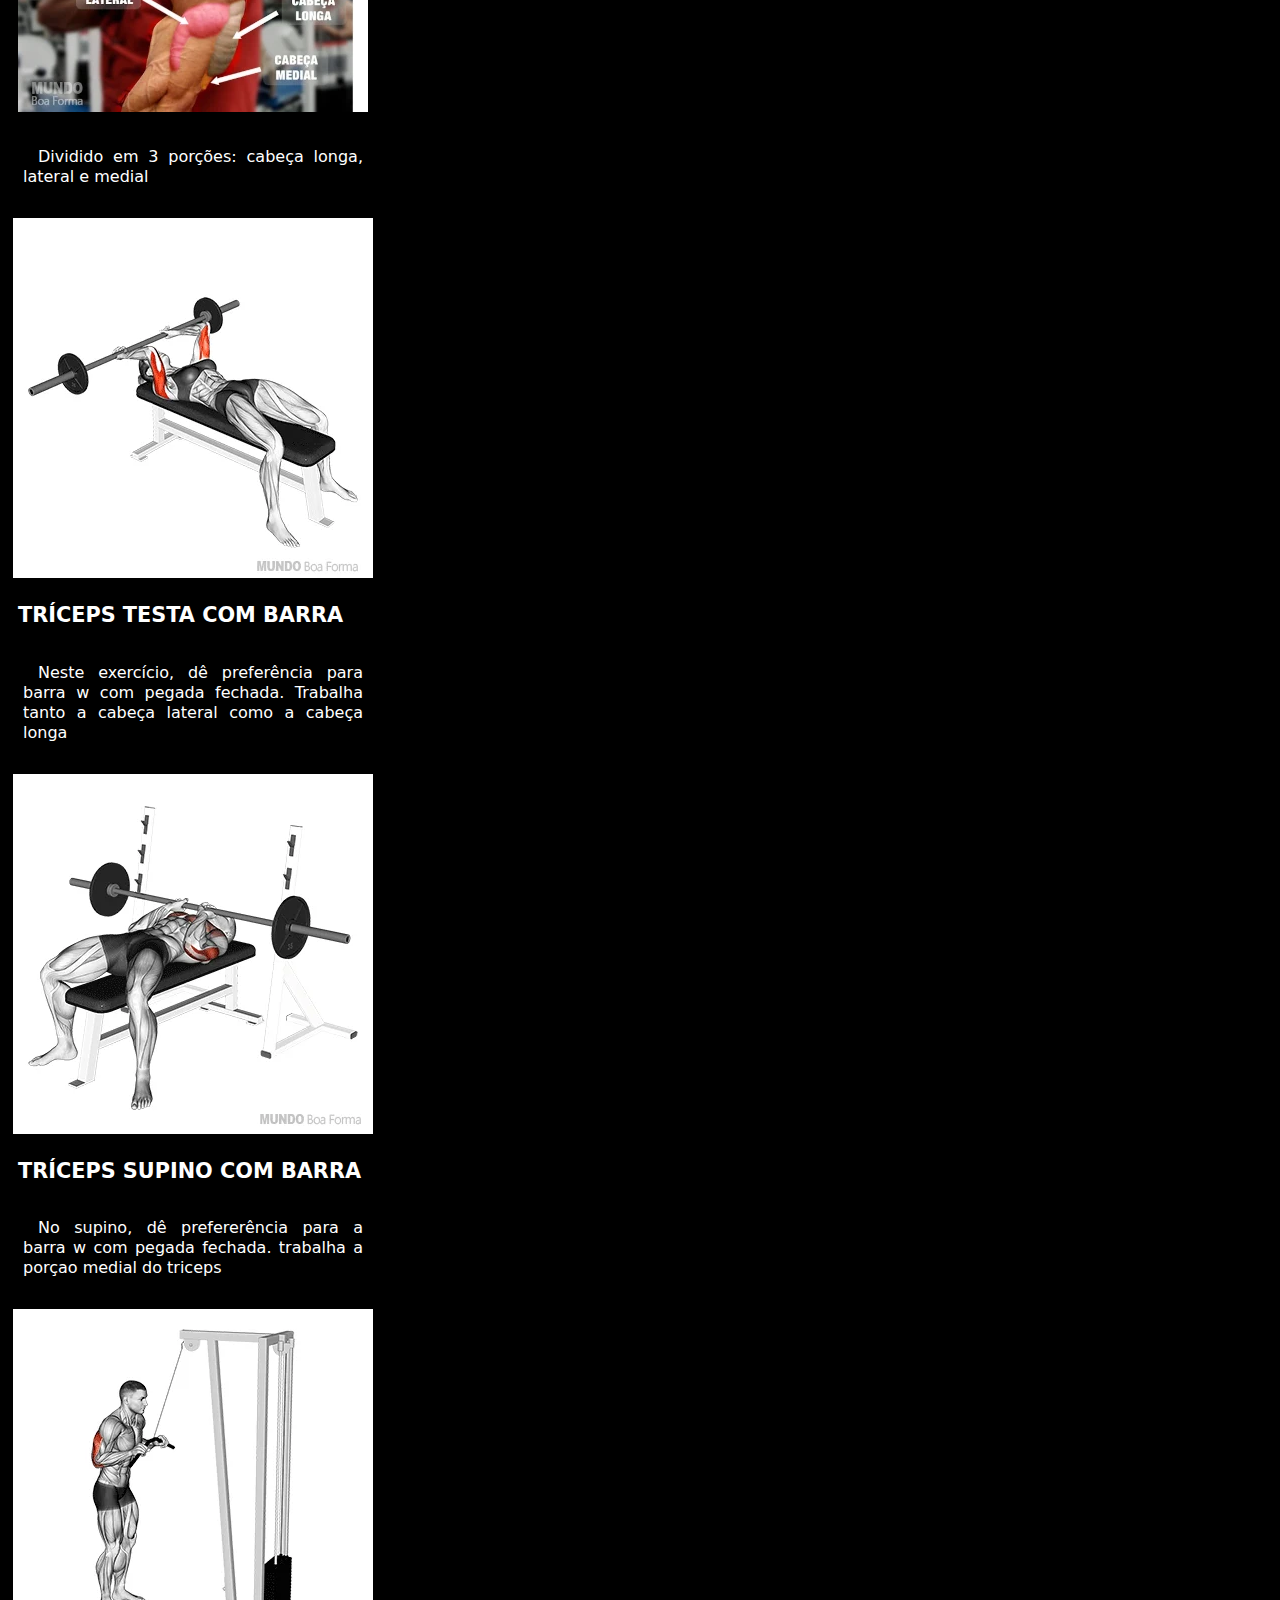
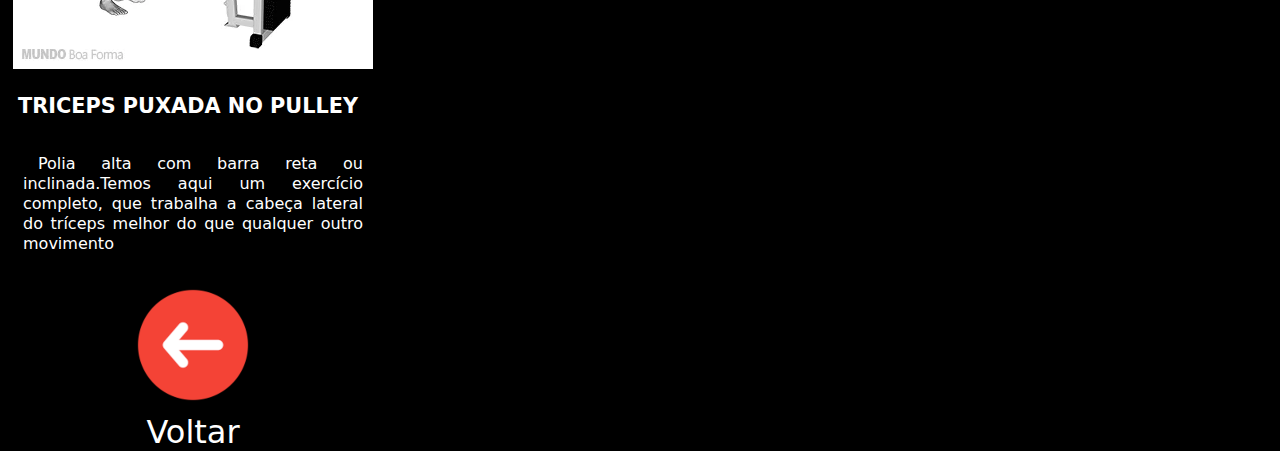
==== commit 74fc3477: "estilizei" ====
--- a/treinoa.html
+++ b/treinoa.html
@@ -12,33 +12,46 @@
         <div>
             <h1>Peito 12 séries (14-12-10-8) </h1>
             <img src="TAAA/PEITO/musculo-peitoral-maior-divisao-mirafit.jpg" alt="">
-            <p>O peito é dividido em 3 partes: superior, medial e inferior</p>
-            <iframe width="560" height="315" src="https://www.youtube.com/embed/HNUji0rHFCs?si=9taQTDEbKWjzFM5_" title="YouTube video player" frameborder="0" allow="accelerometer; autoplay; clipboard-write; play 0:15;encrypted-media; gyroscope; picture-in-picture; web-share" allowfullscreen></iframe>
-            <p>Aciona a parte inferior do peito</p>
+            <p>O peito é dividido em 3 partes: peitoral maior, peitoral menor, subclávio e serrátil anterior</p>
+            <iframe width="350" height="315" src="https://www.youtube.com/embed/HNUji0rHFCs?si=9taQTDEbKWjzFM5_" title="YouTube video player" frameborder="0" allow="accelerometer; autoplay; clipboard-write; play 0:15;encrypted-media; gyroscope; picture-in-picture; web-share" allowfullscreen></iframe>
+            <h3>CROSS OVER POLIA ALTA</h3>
+            <p>Desenvolve e estimula o peitoral inferior.</p>
             <img src="TAAA/PEITO/voador-no-aparelho.webp" alt="">
-            <p>crussifixo maquina (medial)</p>
+            <h3>PEITO MAQUINA VOADOR</h3>
+            <p>Crucifixo no voador, onde os principais músculos. recrutados são: peitoral maior e deltóide anterior</p>
             <img src="TAAA/PEITO/supino-reto-com-barra.webp" alt="">
-            <p>Supino banco reto com barra</p>
+            <h3>SUPINO BANCO RETO COM BARRA</h3>
+            <p>No Supino, os principais musculos recrutados são: peitoral maior, deltóide (ombros) anterior e tríceps.</p>
             <img src="TAAA/PEITO/supino-inclinado-com-barra.webp" alt="">
-            <p>Supino inclinado banco 30° com barra reta - pegada aberta (além do ombro)</p>
+            <h3>SUPINO INCLINADO BANCO A 30° COM BARRA RETA - PEGADA ABERTA</h3>
+            <p>Para ter uma exigência muscular do peitoral e do tríceps braquial, Neves sugere trabalhar com o banco inclinado a 30° e mãos a uma distância que promova um ângulo de 90° na articulação do cotovelo quando a barra estiver próxima ao peitoral. Assim, a atividade fica segura e equilibrada também. Trabalha o ombro, peitoral e costas</p>
             <img src="TAAA/PEITO/pullover-com-halter-banco-reto.webp" alt="">
-            <p>Pullover com halter banco reto</p>
-        
-            <img src="TAAA/PEITO/" alt="">
+            <h3>PULLOVER COM HALTER BANCO RETO</h3>
+            <p>Esse é um exercício de treino de costas com halteres que consegue trabalhar o dorso, a região muscular intercostal e o serrátil anterior. Além disso, essa série consegue fazer o acionamento do peitoral e dos tríceps de modo secundário</p>
+
         </div>
+
         <div>
             <h1>Ombro 12 séries (12-10-8)</h1>
             <img src="TAAA/OMBRO/ombro.webp" alt="">
-            <p>Composto por deltóide anterior, deltóide lateral ou médio e deltóide posterior </p>
+            <p>Este músculo é composto por deltóide anterior, deltóide lateral ou médio e deltóide posterior </p>
             <img src="TAAA/OMBRO/todos os deltoides - desenvolvimento com barra.webp" alt="">
-            <p>Desenvolvimento com barra</p>
+            <h3>DESENVOLVIMENTO COM BARRA NO BANCO</h3>
+            <p>Um dos melhores exercícios para deltóides, também recrutando de forma significativa o tríceps e parte das costas</p>
             <img src="TAAA/OMBRO/deltoide lateral - elevacao lateral com halteres.webp" alt="">
-            <p>Elevação lateral com halteres</p>
+            <h3>ELEVAÇÃO LATERAL COM HALTERES NO BANCO</h3>
+            <p>A elevação lateral com halteres trabalha diferentes tipos de músculos simultaneamente como: deltóide anterior, o deltóide posterior, o deltóide medial e o trapézio músculo infraespinhal.</p>
             <img src="TAAA/OMBRO/deltoide anterior-elevacao frontal com haltere pegada neutra.png" alt="">
-            <p>Elevação frontal com haltere pegada neutra</p>
+            <h3>ELEVAÇÃO FRONTAL COM HALTERES PEGADA NEUTRA</h3>
+            <p>Os principais músculos recrutados na elevação frontal com halteres são:
+            deltoide anterior (frontal)
+            deltoide medial (lateral)
+            serrátil (estabilizador)
+            peitoral superior (estabilizador)</p>
         
             <img src="TAAA/OMBRO/deltoide posterior - crussifixo invertido no voador.webp" alt="">
-            <p>Crussifixo invertido no voador</p>
+            <h3>CRUSSIFIXO INVERTIDO NO VOADOR</h3>
+            <p>Este exercício trabalha os deltóides, principalmente o feixe posterior. Deve ser observado que, no final do movimento, no momento da aproximação das escapulas, são solicitados o trapézio (porções média e inferior) e o rombóide.</p>
         
         </div>
         <div>
@@ -46,13 +59,21 @@
             <img src="TAAA/TRICIPES/triceps-recortado-e-flacidez.webp" alt="">
             <p>Dividido em 3 porções: cabeça longa, lateral e medial</p>
             <img src="TAAA/TRICIPES/rosca-triceps-testa-deitado-no-banco-com-barraw-pegadafechada.webp" alt="">
-            <P>Barra w com pegada fechada. Trabalha tanto a cabeça lateral como a cabeça longa</P>
+            <H3>TRÍCEPS TESTA COM BARRA </H3>
+            <P>Neste exercício, dê preferência para barra w com pegada fechada. Trabalha tanto a cabeça lateral como a cabeça longa</P>
             <img src="TAAA/TRICIPES/supino-com-pegada-fechada.webp" alt="">
-            <p>Supino barra w com pegada fechada. trabalha a porçao medial do triceps</p>
+            <h3>TRÍCEPS SUPINO COM BARRA</h3>
+
+            <p>No supino, dê prefererência para a barra w com pegada fechada. trabalha a porçao medial do triceps</p>
             <img src="TAAA/TRICIPES/triceps-puxada-no-pulley-barra-inclinada.webp" alt="">
-            <p>Polia alta com barra reta ou inclinada.Temos aqui um exercício que trabalha a cabeça lateral do tríceps melhor do que outros movimentos</p>
+            <h3>TRICEPS PUXADA NO PULLEY</h3>
+            <p>Polia alta com barra reta ou inclinada.Temos aqui um exercício completo, que trabalha a cabeça lateral do tríceps melhor do que qualquer outro movimento</p>
+        </div>
+        <div id="voltar">
+            <a href="index.html"><img src="imagens/voltar.png" alt=""><br>Voltar</a>
         </div>
     </section>
+
     
 </body>
 </html>--- a/style.css
+++ b/style.css
@@ -48,3 +48,20 @@
 
 }
 
+div#voltar>a{
+    color: white;
+    font-size: 2em;
+    margin-bottom: 20px;
+    text-decoration: none;
+    cursor: pointer;
+
+
+}
+div#voltar>a:hover{
+   
+    color:red;
+    
+
+
+}
+
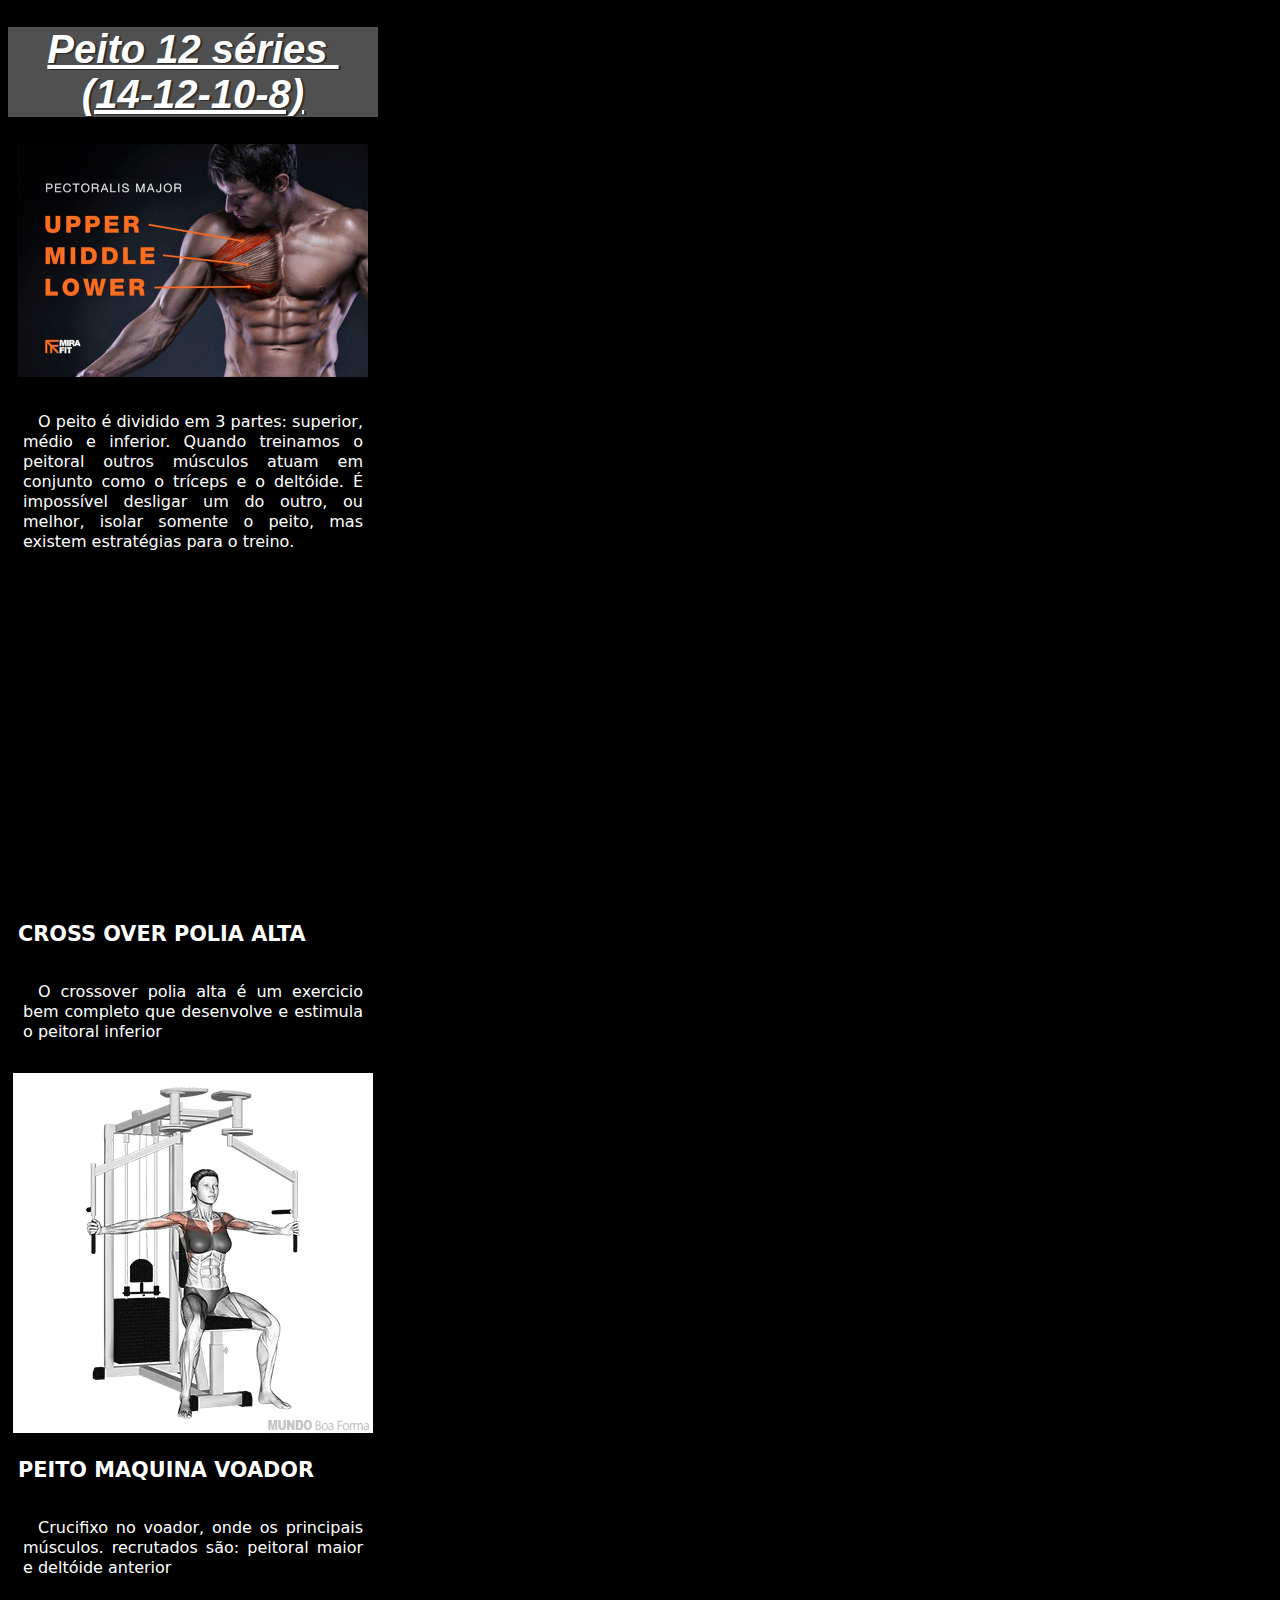
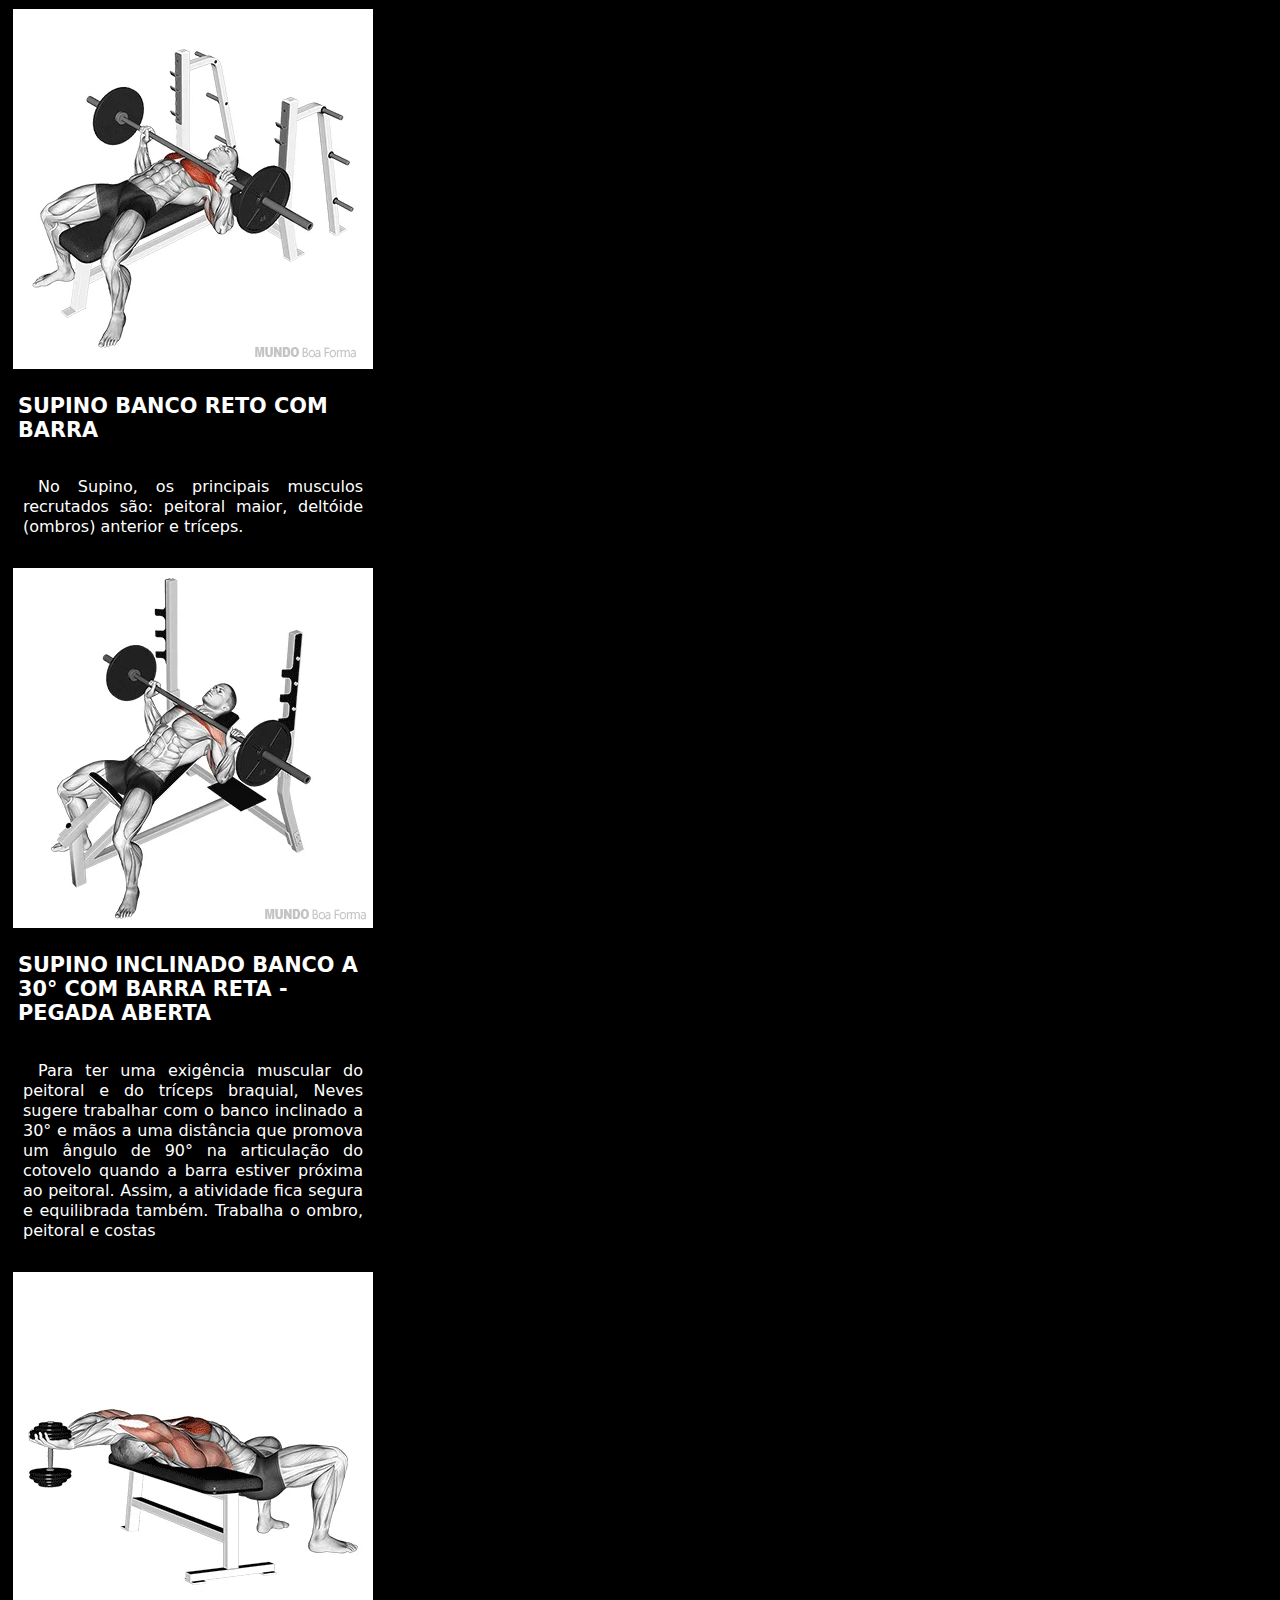
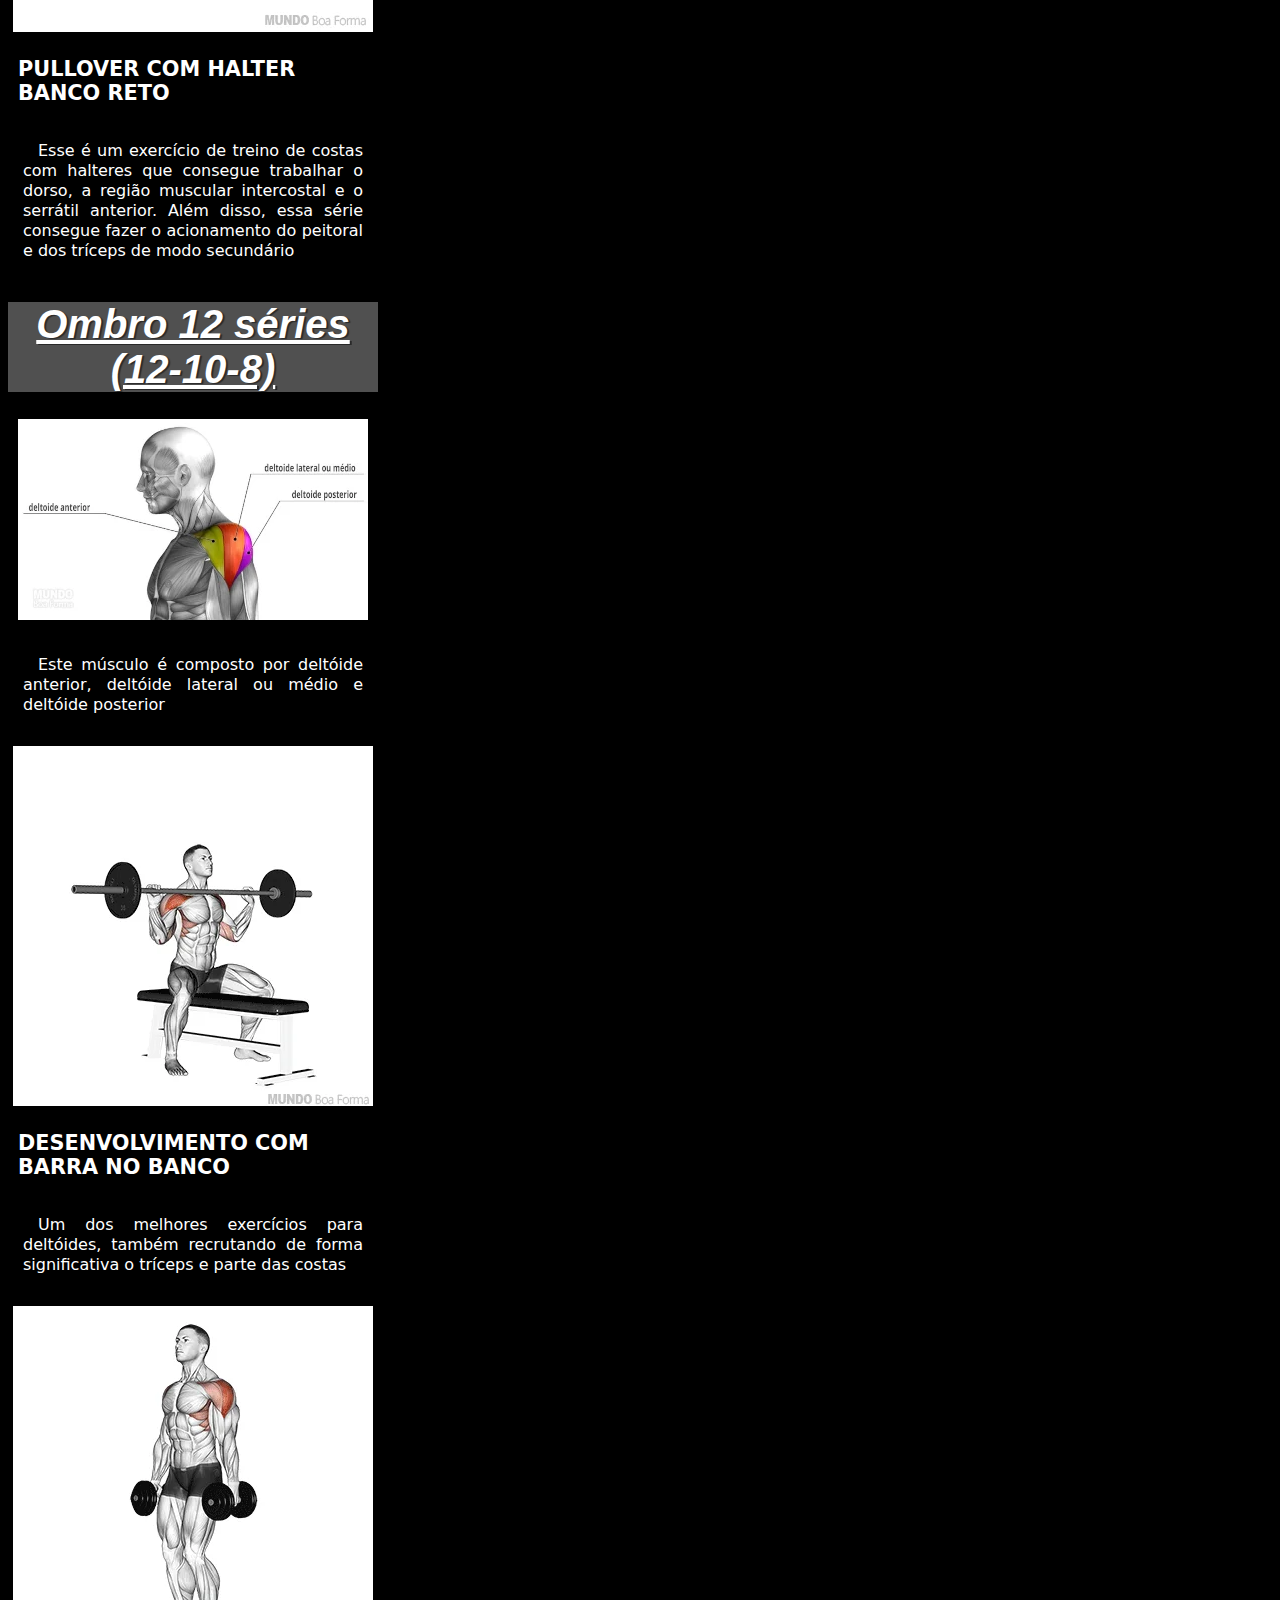
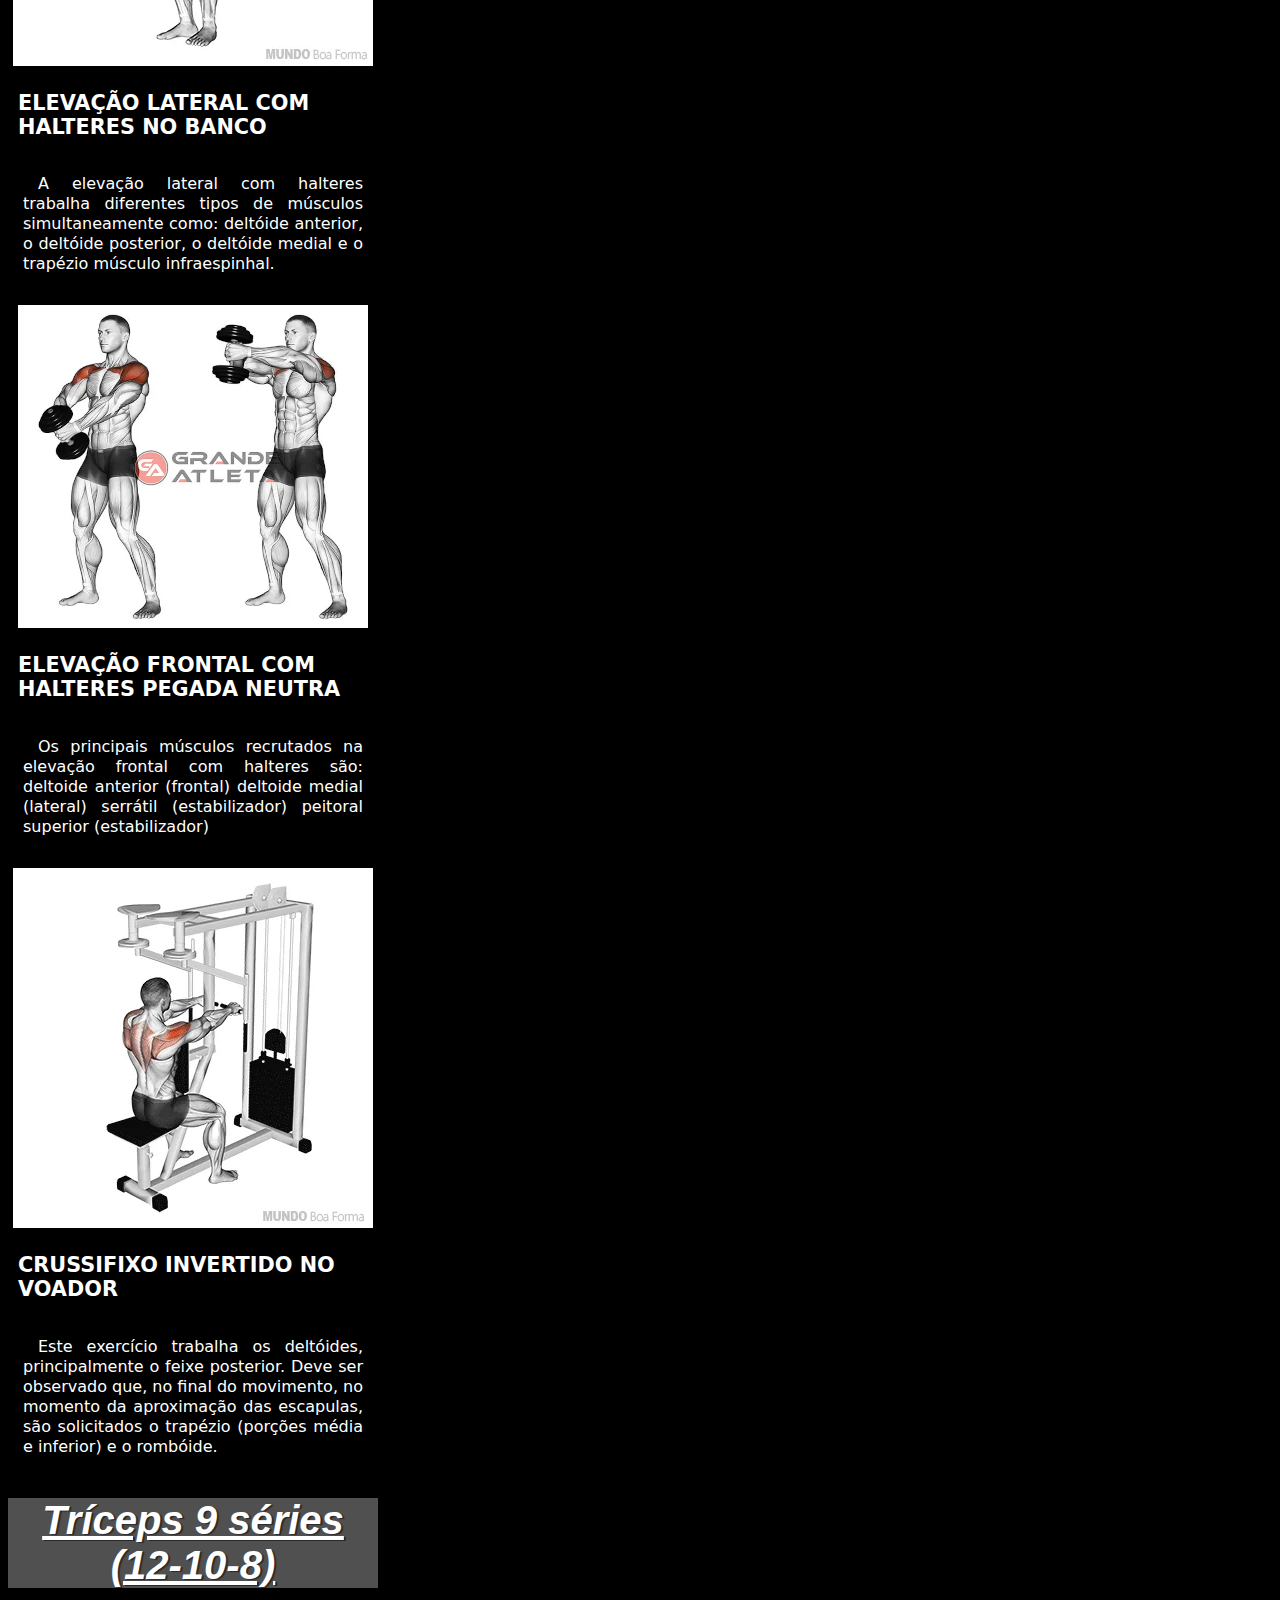
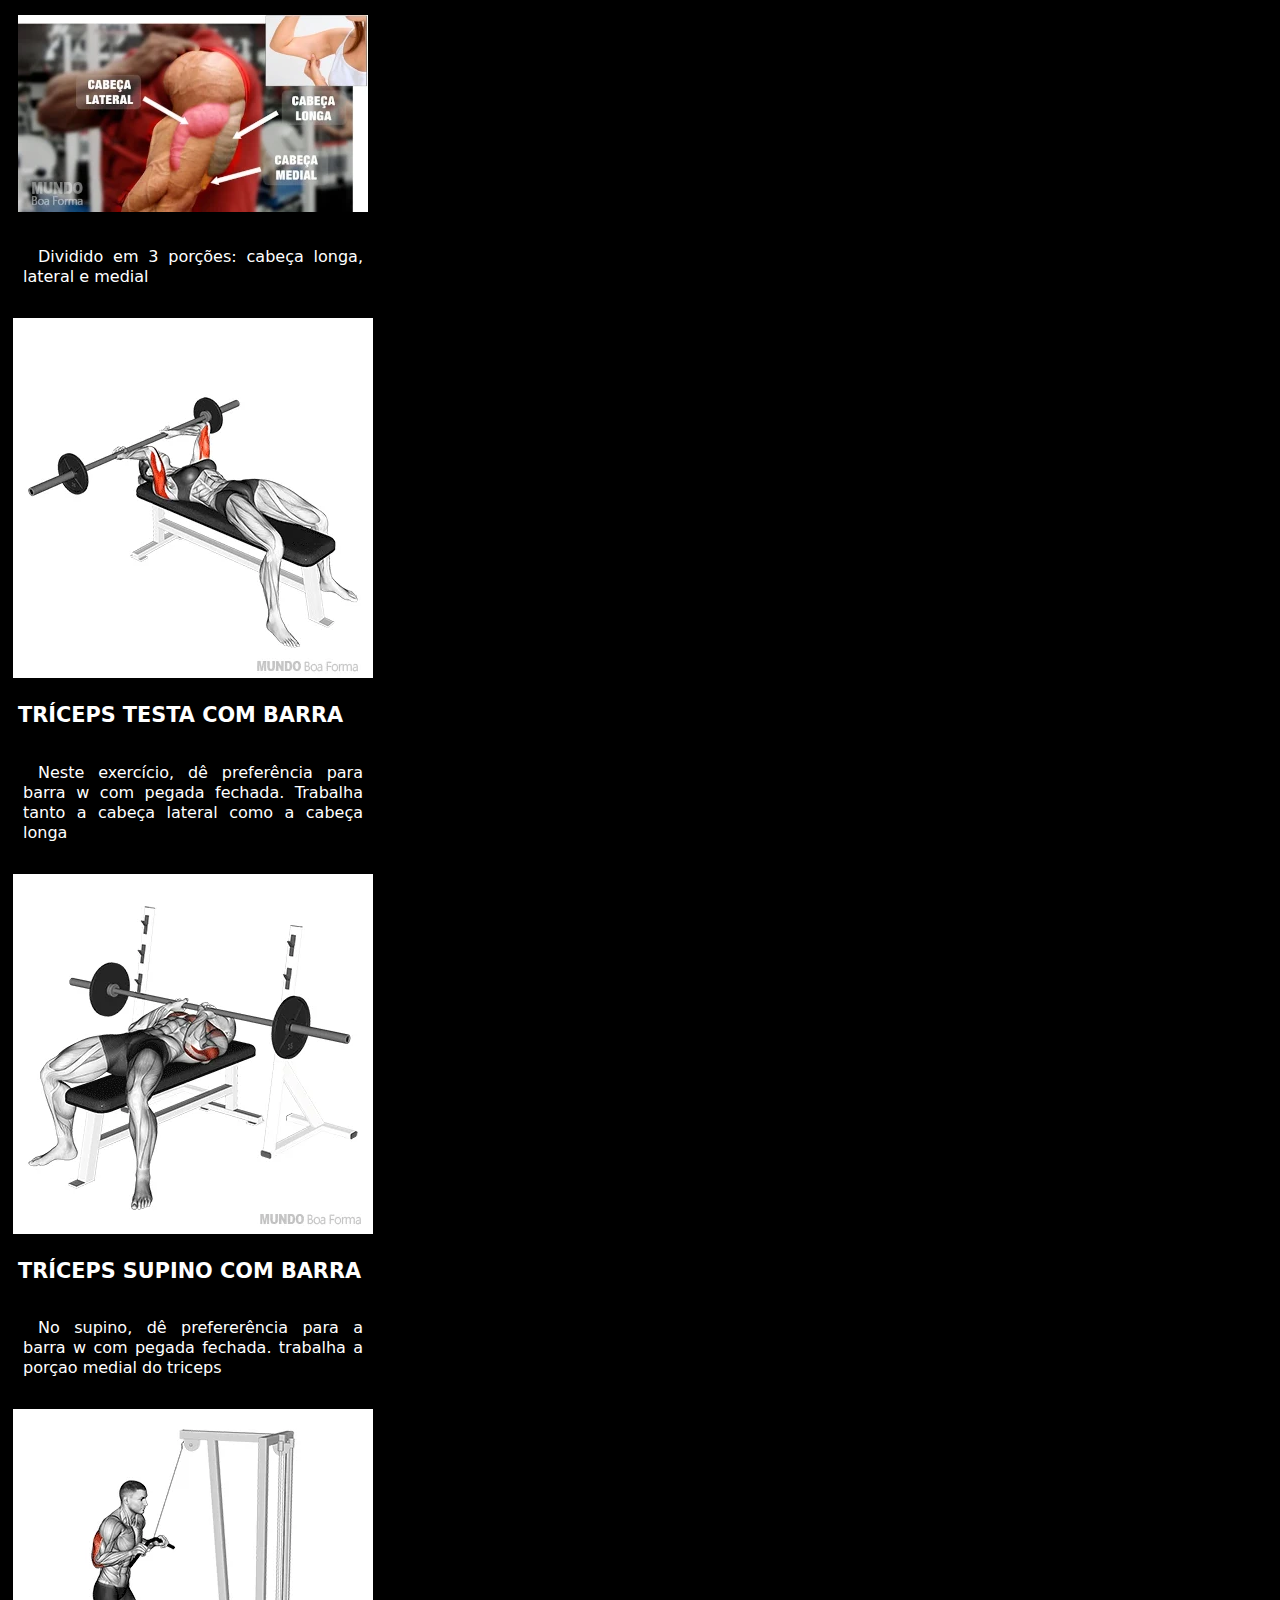
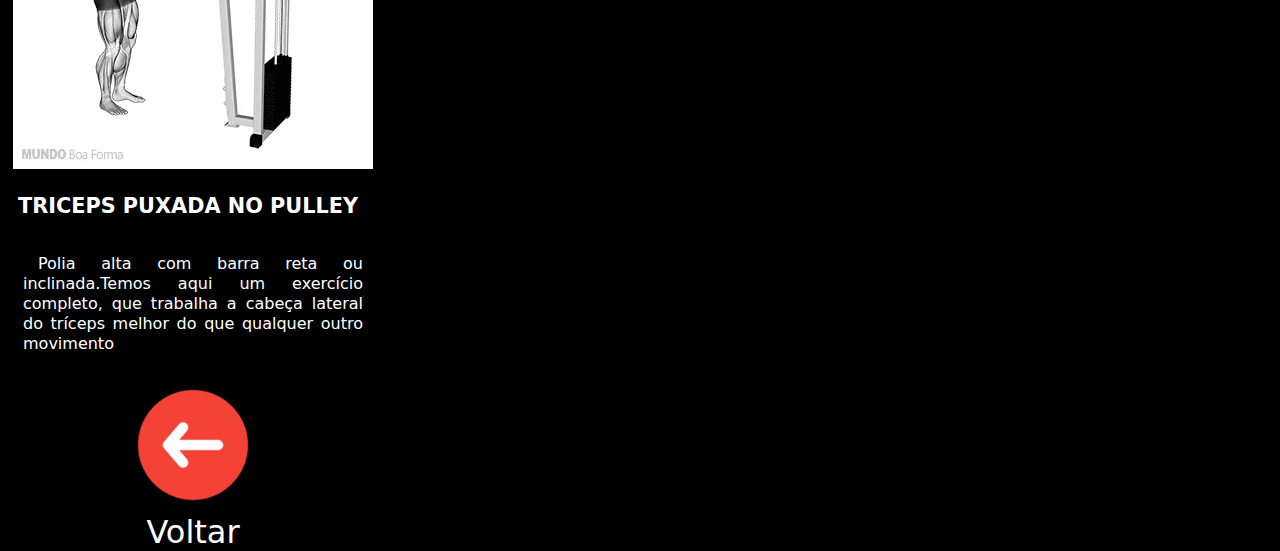
==== commit a44be54d: "atualizacao" ====
--- a/treinoa.html
+++ b/treinoa.html
@@ -10,12 +10,15 @@
 
     <section>
         <div>
-            <h1>Peito 12 séries (14-12-10-8) </h1>
+            <h1>Peito 12 séries&nbsp
+                 (14-12-10-8) </h1>
             <img src="TAAA/PEITO/musculo-peitoral-maior-divisao-mirafit.jpg" alt="">
-            <p>O peito é dividido em 3 partes: peitoral maior, peitoral menor, subclávio e serrátil anterior</p>
+            <p>O peito é dividido em 3 partes: superior, médio e inferior.
+                Quando treinamos o peitoral outros músculos atuam em conjunto como o tríceps e o deltóide. É impossível desligar um do outro, ou melhor, isolar somente o peito, mas existem estratégias para o treino.
+            </p>
             <iframe width="350" height="315" src="https://www.youtube.com/embed/HNUji0rHFCs?si=9taQTDEbKWjzFM5_" title="YouTube video player" frameborder="0" allow="accelerometer; autoplay; clipboard-write; play 0:15;encrypted-media; gyroscope; picture-in-picture; web-share" allowfullscreen></iframe>
             <h3>CROSS OVER POLIA ALTA</h3>
-            <p>Desenvolve e estimula o peitoral inferior.</p>
+            <p>O crossover polia alta é um exercicio bem completo que desenvolve e estimula o peitoral inferior</p>
             <img src="TAAA/PEITO/voador-no-aparelho.webp" alt="">
             <h3>PEITO MAQUINA VOADOR</h3>
             <p>Crucifixo no voador, onde os principais músculos. recrutados são: peitoral maior e deltóide anterior</p>
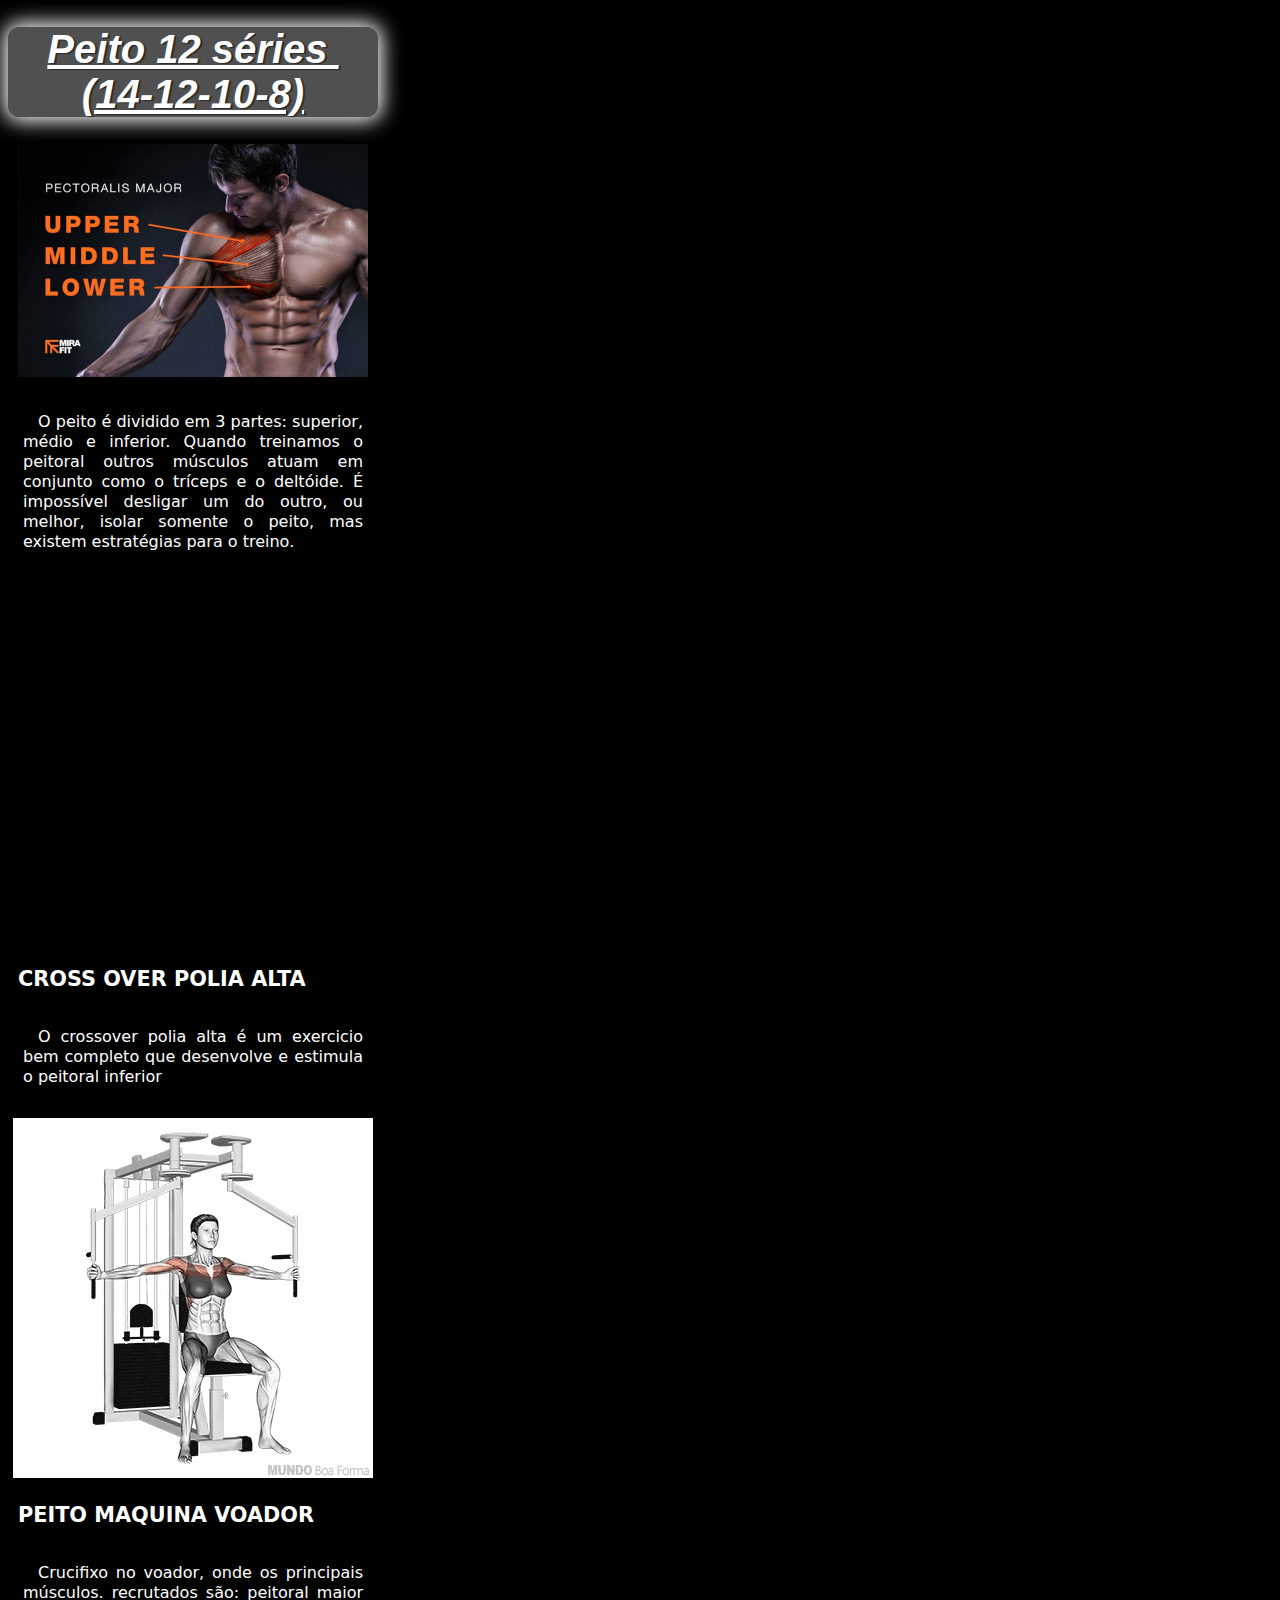
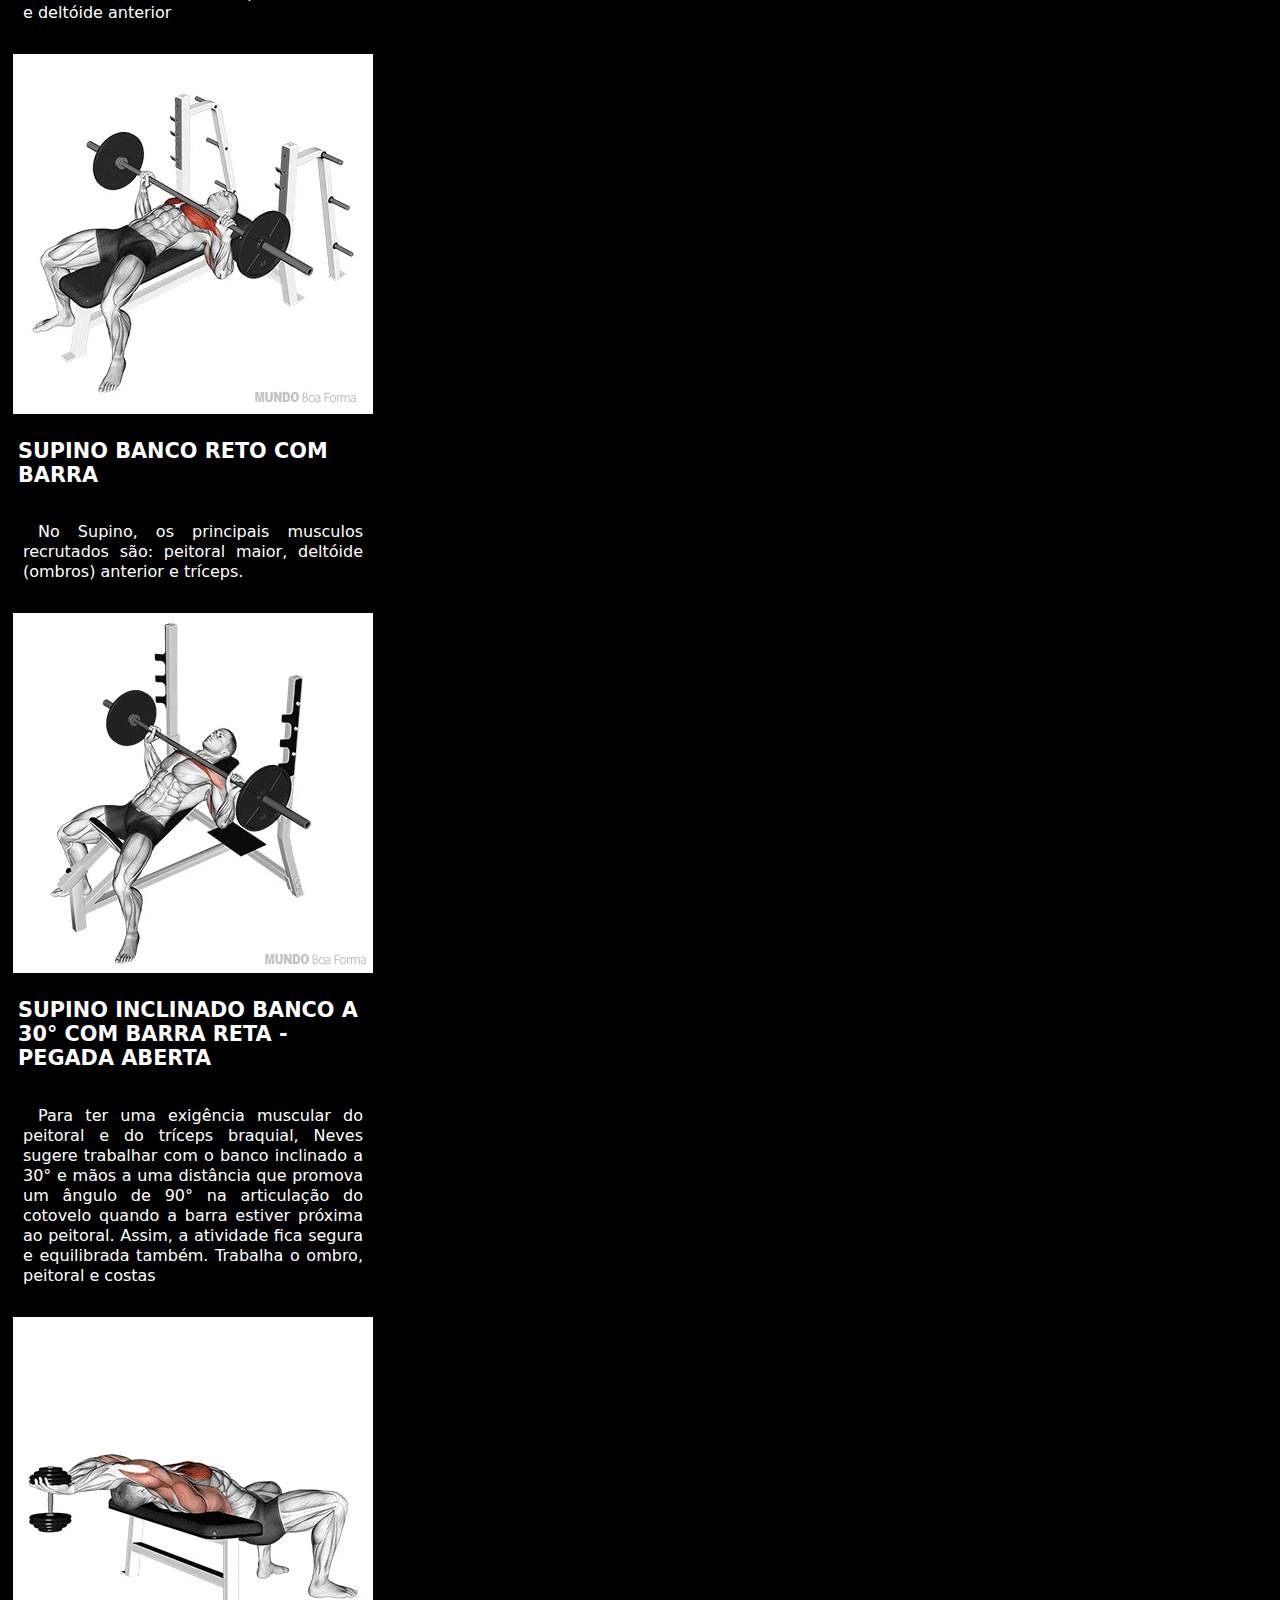
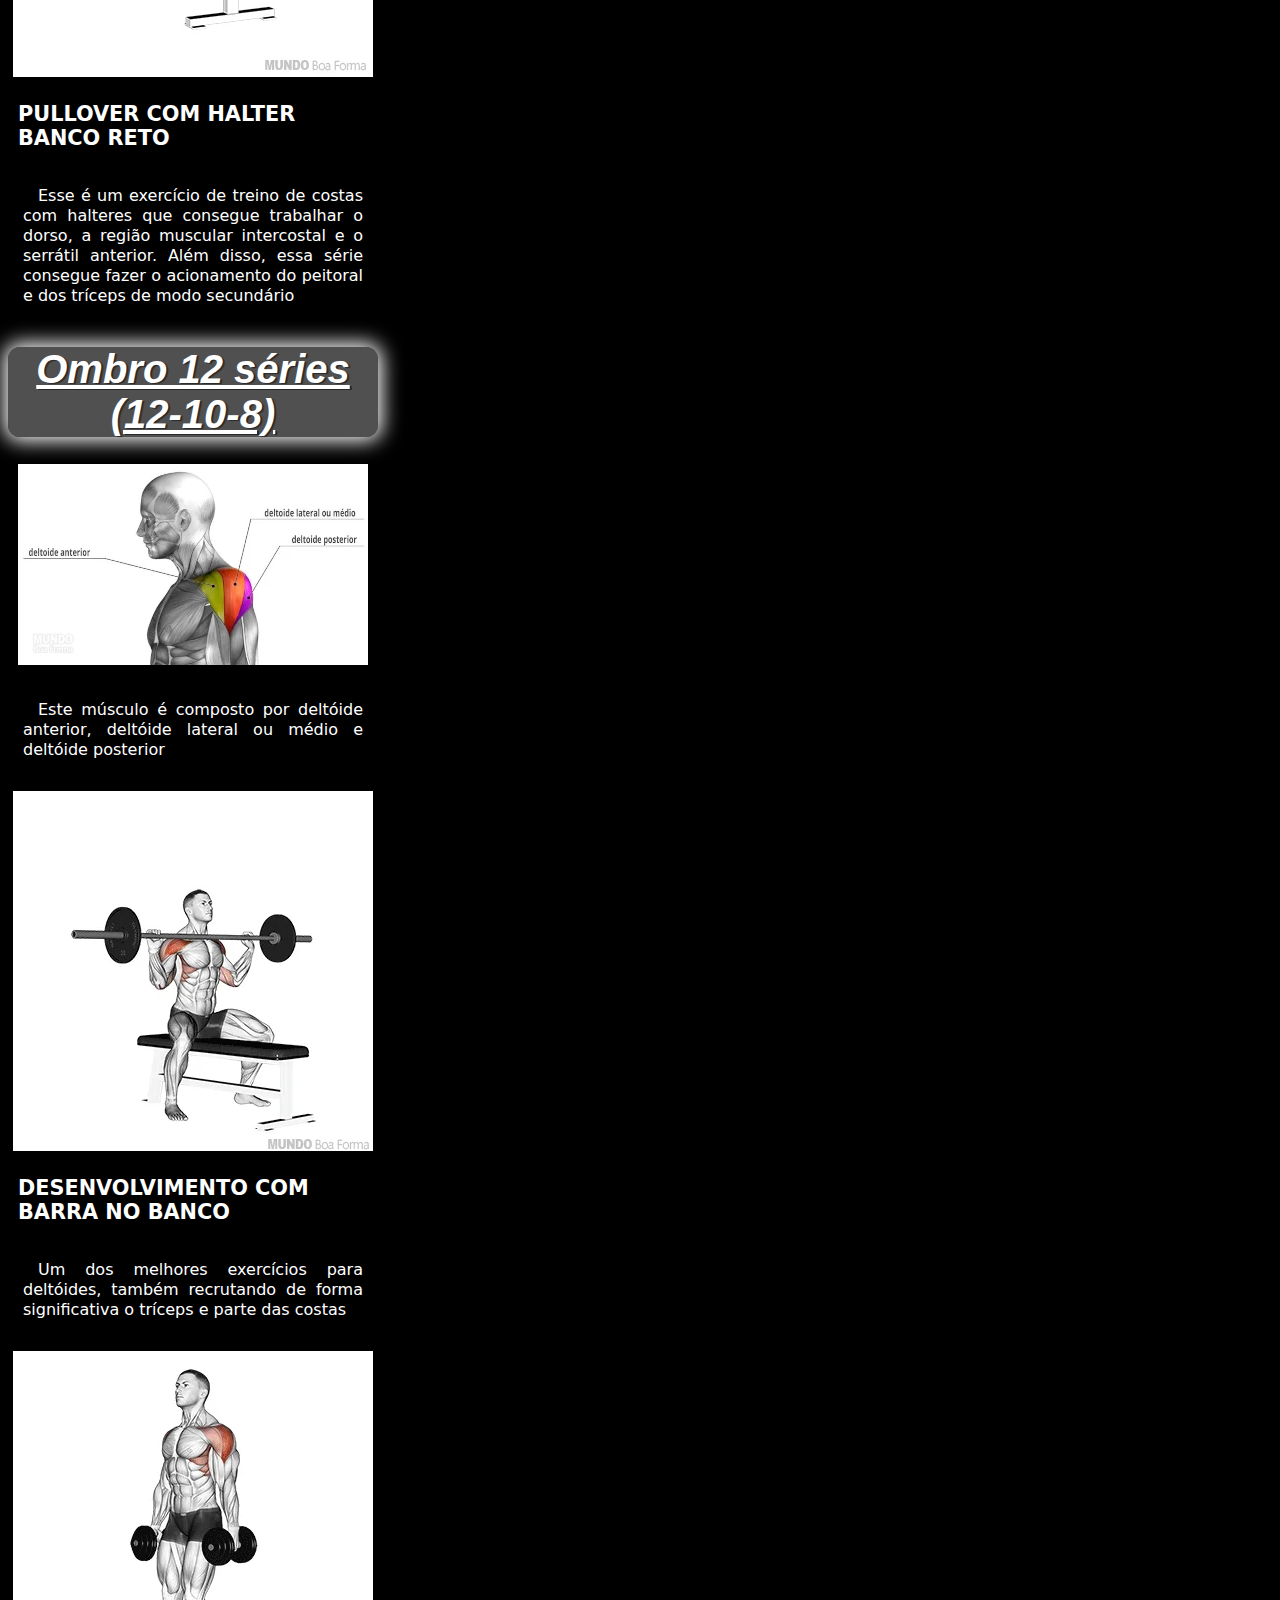
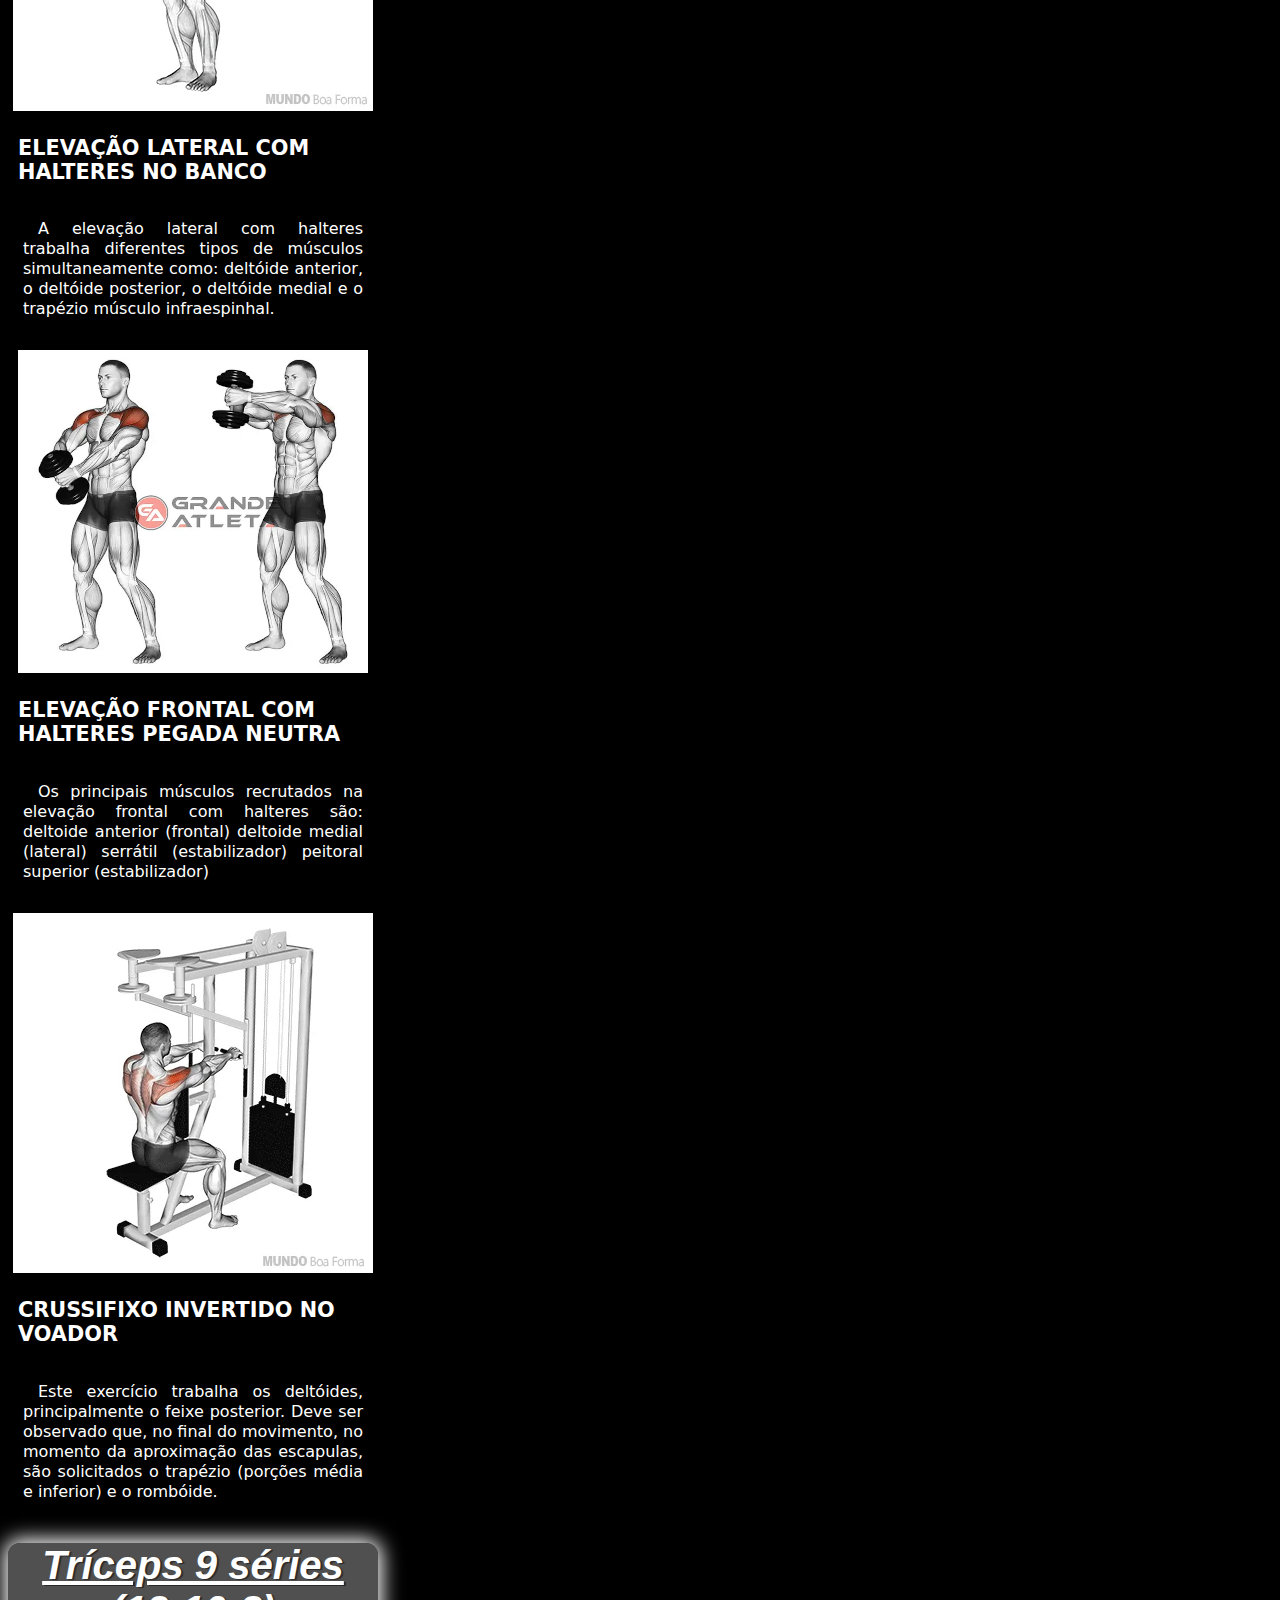
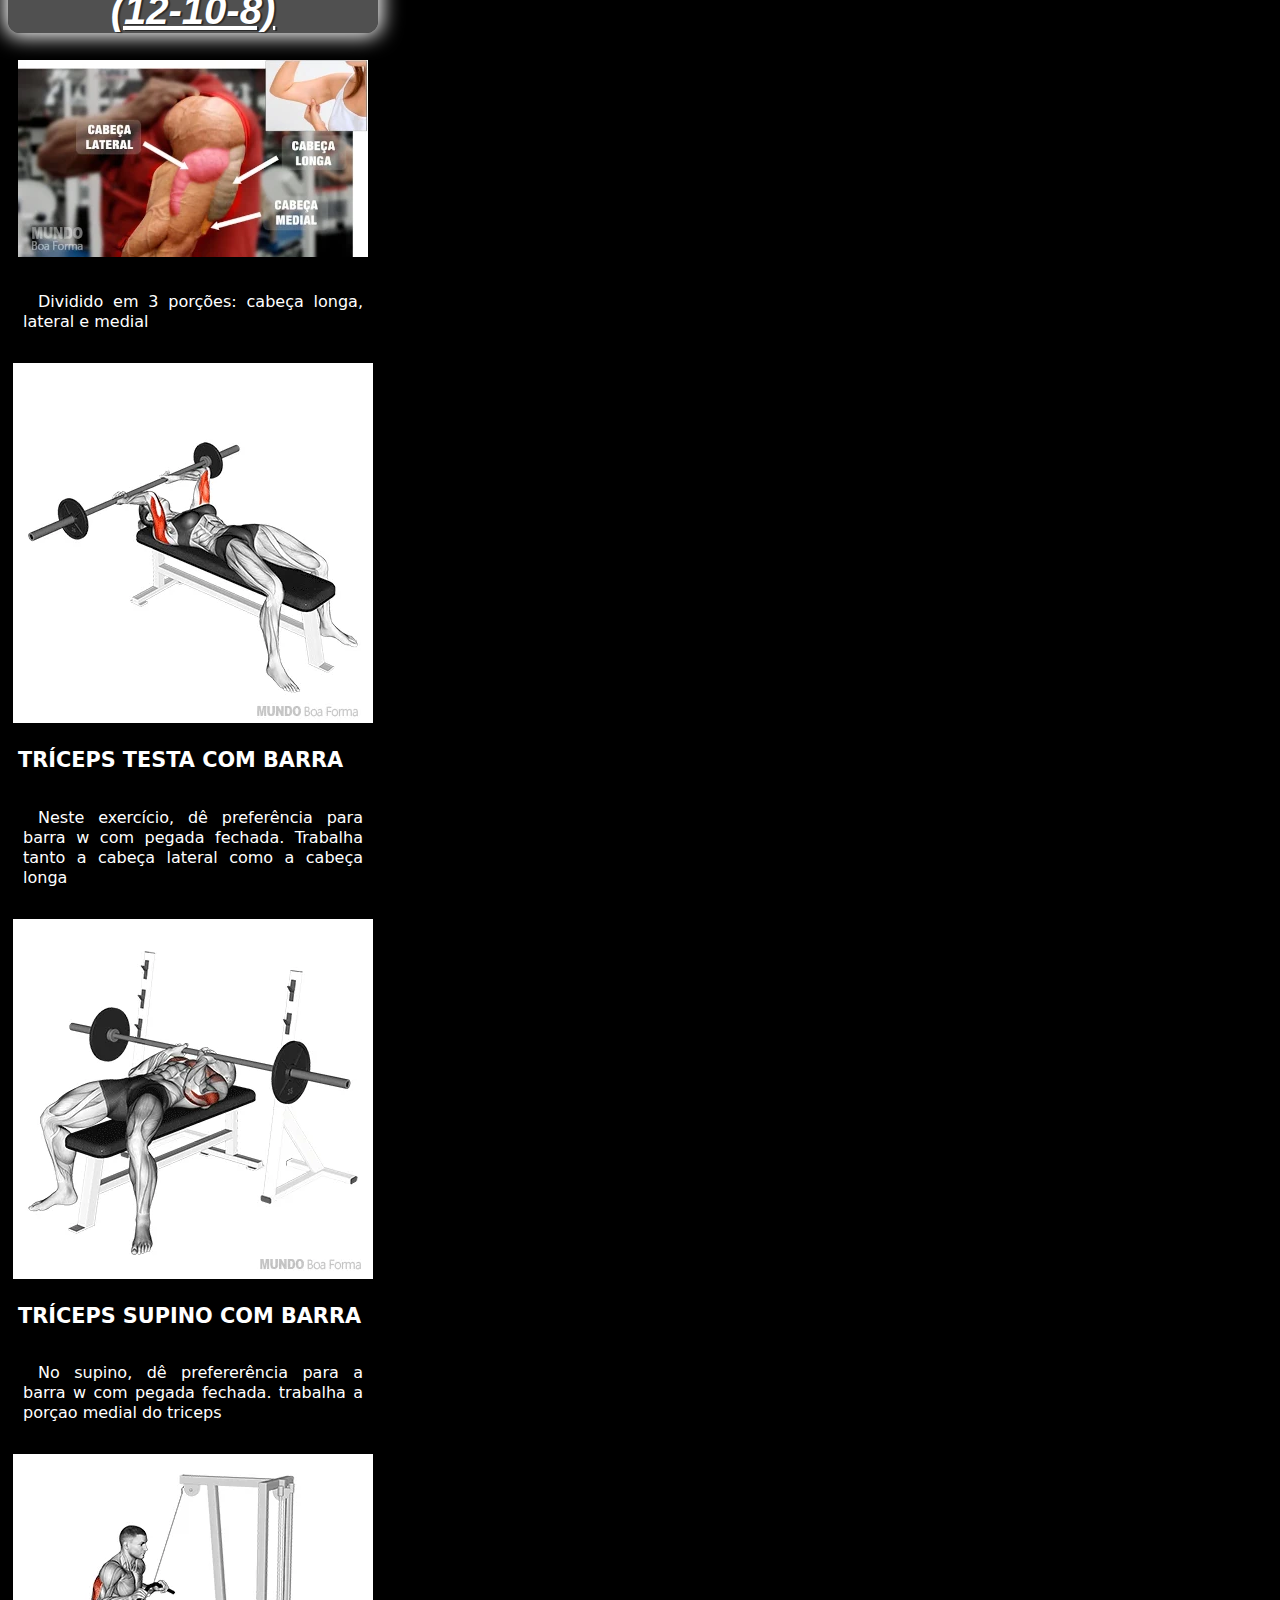
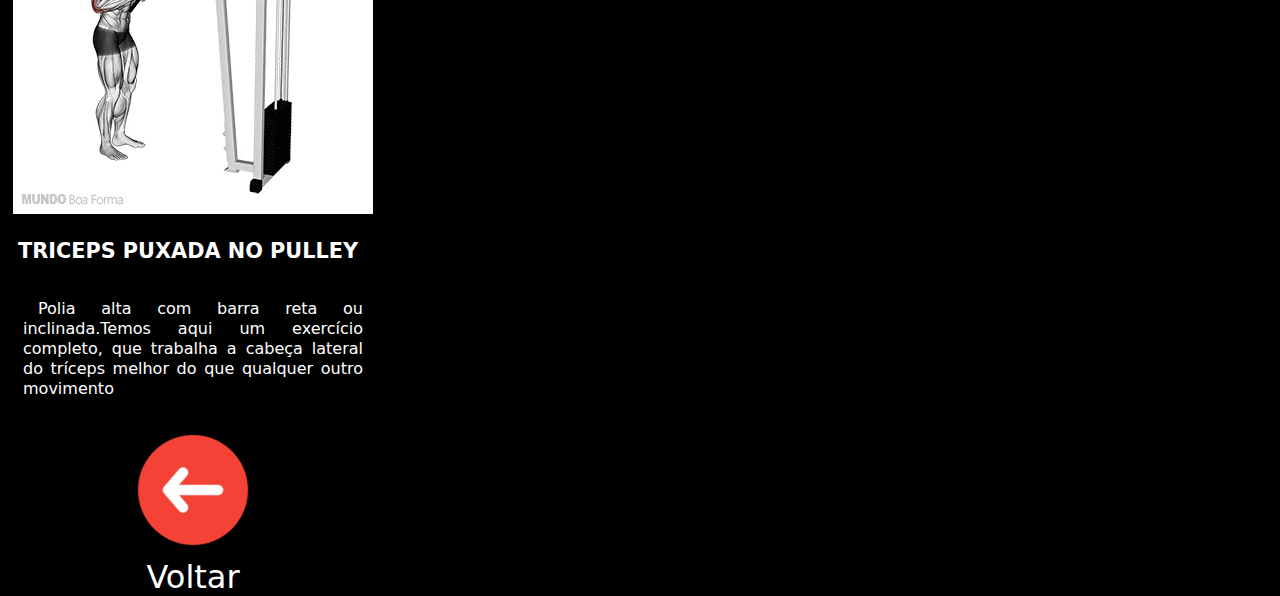
==== commit 02e35094: "redimensionei imagens" ====
--- a/treinoa.html
+++ b/treinoa.html
@@ -16,7 +16,7 @@
             <p>O peito é dividido em 3 partes: superior, médio e inferior.
                 Quando treinamos o peitoral outros músculos atuam em conjunto como o tríceps e o deltóide. É impossível desligar um do outro, ou melhor, isolar somente o peito, mas existem estratégias para o treino.
             </p>
-            <iframe width="350" height="315" src="https://www.youtube.com/embed/HNUji0rHFCs?si=9taQTDEbKWjzFM5_" title="YouTube video player" frameborder="0" allow="accelerometer; autoplay; clipboard-write; play 0:15;encrypted-media; gyroscope; picture-in-picture; web-share" allowfullscreen></iframe>
+            <iframe width="360" height="360" src="https://www.youtube.com/embed/HNUji0rHFCs?si=9taQTDEbKWjzFM5_" title="YouTube video player" frameborder="0" allow="accelerometer; autoplay; clipboard-write; play 0:15;encrypted-media; gyroscope; picture-in-picture; web-share" allowfullscreen></iframe>
             <h3>CROSS OVER POLIA ALTA</h3>
             <p>O crossover polia alta é um exercicio bem completo que desenvolve e estimula o peitoral inferior</p>
             <img src="TAAA/PEITO/voador-no-aparelho.webp" alt="">
--- a/style.css
+++ b/style.css
@@ -29,6 +29,8 @@
     background-color: rgba(128, 128, 128, 0.625);
     text-shadow: 2px 1px 1px rgba(0, 0, 0, 0.486);
     color: white;
+    border-radius: 12px;
+    box-shadow: 0px 0px 20px 4px rgb(255, 255, 255);
 
 }
 
